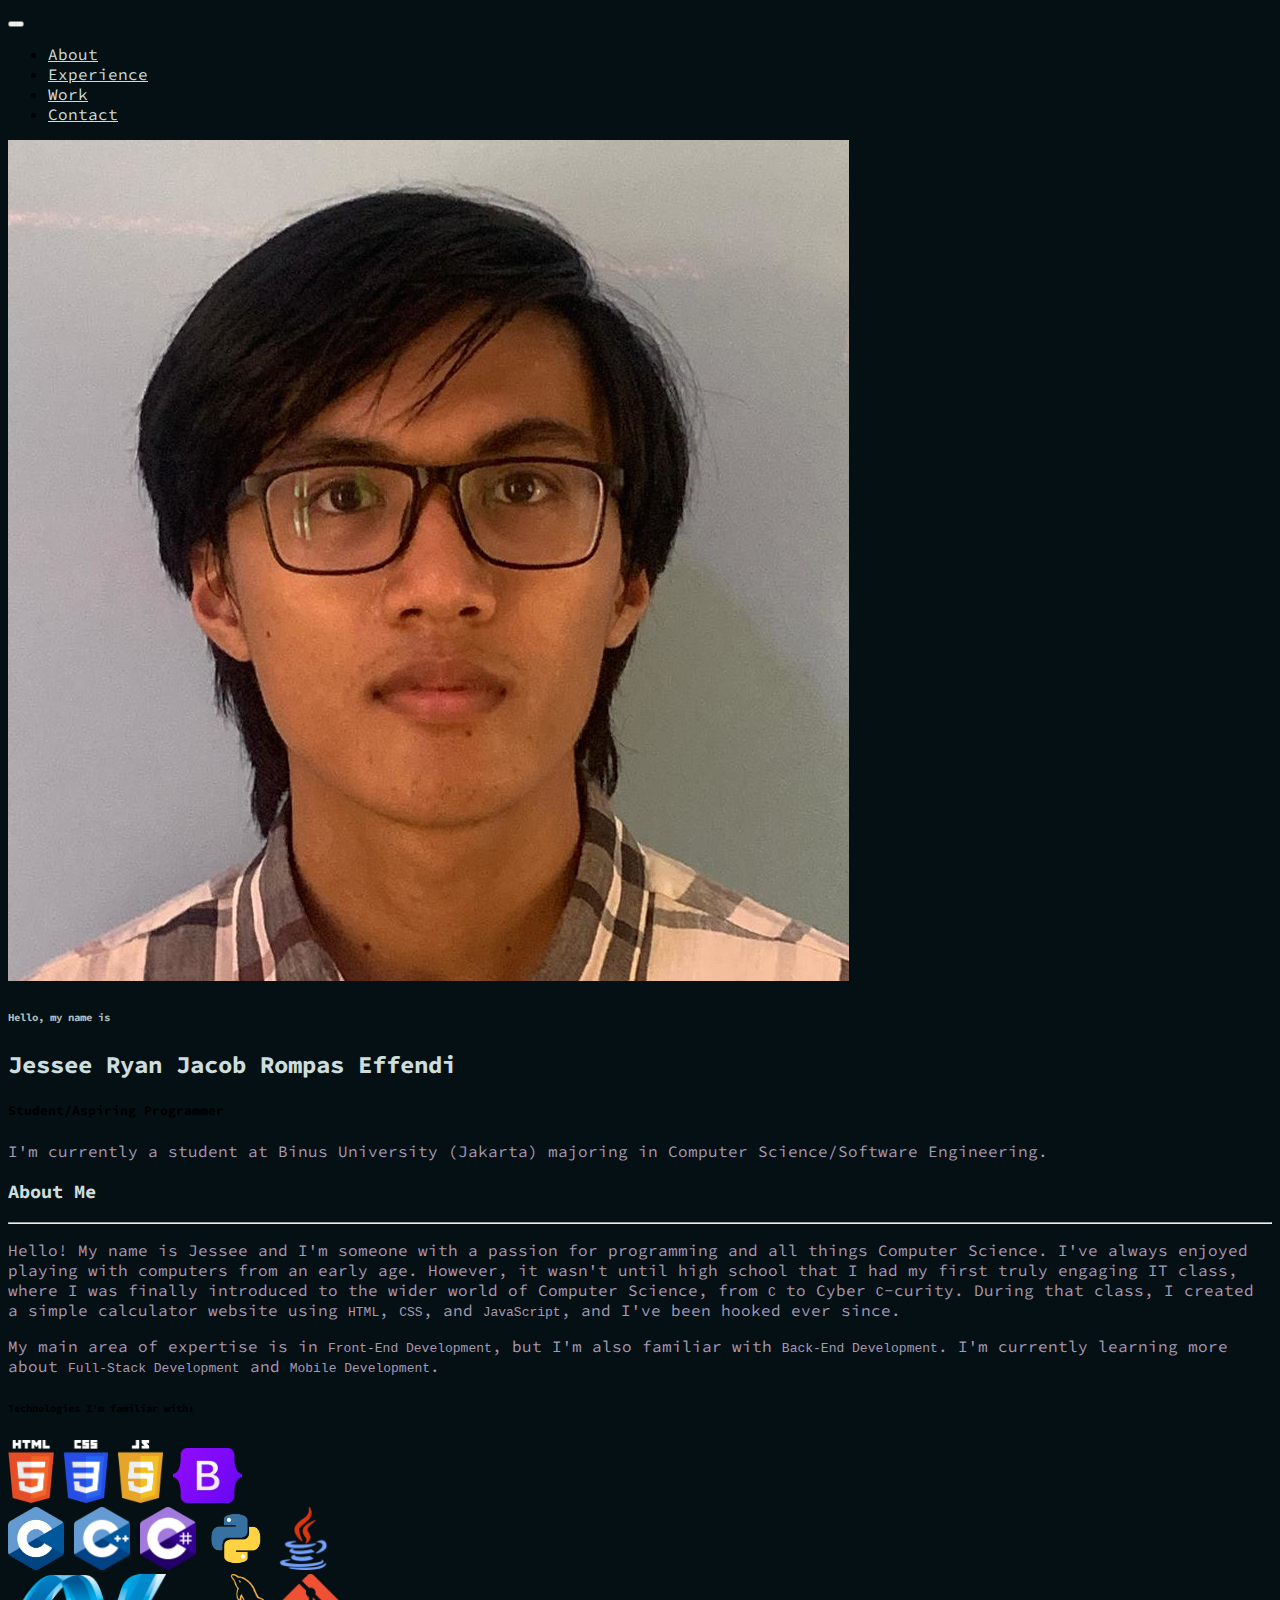
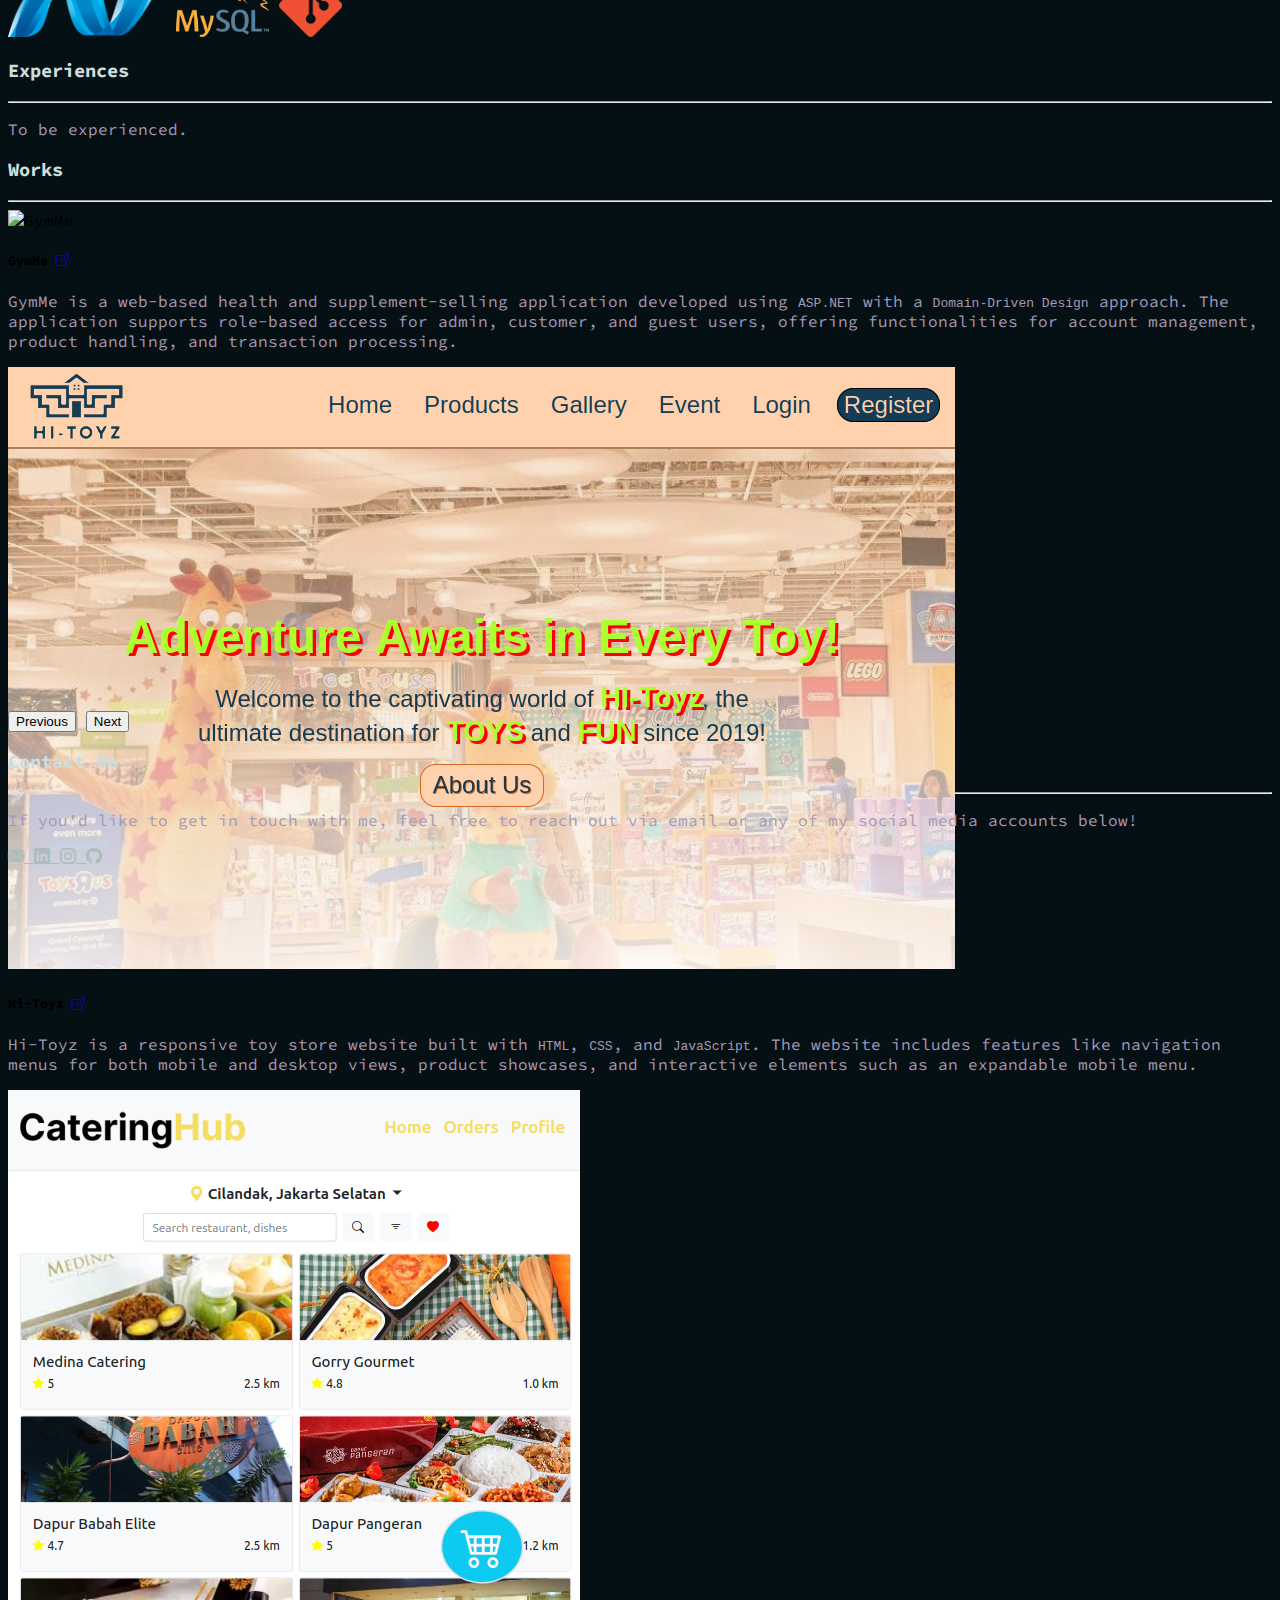
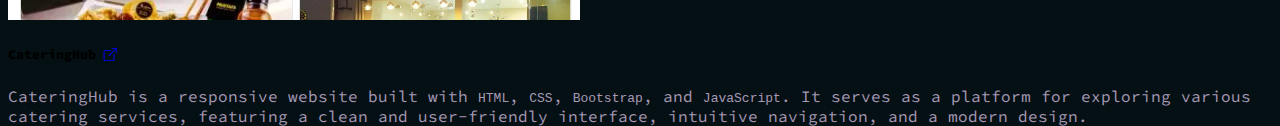
==== index.html @ 01ae9438 "updated about section and added some stylings" ====
<!DOCTYPE html>
<html lang="en">

<head>
    <meta charset="UTF-8" />
    <meta http-equiv="X-UA-Compatible" content="IE=edge" />
    <meta name="viewport" content="width=device-width, initial-scale=1.0" />
    <title>Jessee Ryan Jacob Rompas Effendi's Portofolio</title>
    <link rel="icon" type="image/x-icon" href="assets/images/logo.ico">
    <link href="https://cdn.jsdelivr.net/npm/bootstrap@5.0.2/dist/css/bootstrap.min.css" rel="stylesheet"
        integrity="sha384-EVSTQN3/azprG1Anm3QDgpJLIm9Nao0Yz1ztcQTwFspd3yD65VohhpuuCOmLASjC" crossorigin="anonymous" />
    <link rel="stylesheet" href="assets/css/stylesheet.css">
    <link rel="stylesheet" href="https://cdn.jsdelivr.net/npm/bootstrap-icons@1.11.3/font/bootstrap-icons.min.css">
    <link rel="preconnect" href="https://fonts.googleapis.com">
    <link rel="preconnect" href="https://fonts.gstatic.com" crossorigin>
    <link href="https://fonts.googleapis.com/css2?family=Source+Code+Pro:ital,wght@0,200..900;1,200..900&display=swap"
        rel="stylesheet">
</head>

<body class="bg-dark text-white">
    <header>
        <nav class="position-fixed top-0 start-0 end-0 w-100 autohide navbar navbar-expand-lg navbar-dark bg-dark"
            style="z-index: 1;">
            <div class="container-fluid">
                <button class="navbar-toggler ms-auto" type="button" data-bs-toggle="collapse"
                    data-bs-target="#navbarSupportedContent" aria-controls="navbarSupportedContent"
                    aria-expanded="false" aria-label="Toggle navigation">
                    <span class="navbar-toggler-icon"></span>
                </button>
                <div class="collapse navbar-collapse custom-center-mobile" id="navbarSupportedContent">
                    <ul class="navbar-nav ms-lg-auto py-lg-3 px-lg-4">
                        <li class="nav-item mx-auto mx-lg-2">
                            <a class="nav-link fs-5 fw-bold" href="#about">About</a>
                        </li>
                        <li class="nav-item mx-auto mx-lg-2">
                            <a class="nav-link fs-5 fw-bold" href="#experience">Experience</a>
                        </li>
                        <li class="nav-item mx-auto mx-lg-2">
                            <a class="nav-link fs-5 fw-bold" href="#work">Work</a>
                        </li>
                        <li class="nav-item mx-auto mx-lg-2">
                            <a class="nav-link fs-5 fw-bold" href="#contact">Contact</a>
                        </li>
                    </ul>
                </div>
            </div>
        </nav>
    </header>
    <main>
        <section id="introduction"
            class="container-fluid py-5 px-md-5 min-vh-100 d-flex align-items-center justify-content-center">
            <div class="container mt-5 mt-xl-0">
                <div class="row">
                    <div class="col-lg-6 d-flex justify-content-center">
                        <img src="assets/images/me.jpeg" alt="Jessee Ryan Jacob Rompas Effendi"
                            class="border border-2 border-info rounded-circle img-fluid w-75">
                    </div>
                    <div class="col-lg-6 d-flex flex-column justify-content-center pt-5 pt-lg-0 ">
                        <h6 class="text-light">Hello, my name is</h6>
                        <h2 class="text-lighter fw-bold">Jessee Ryan Jacob Rompas Effendi</h2>
                        <h5 class="text-info fw-bold">Student/Aspiring Programmer</h5>
                        <p class="text-primary">
                            I'm currently a student at Binus University (Jakarta) majoring in Computer
                            Science/Software Engineering.
                        </p>
                    </div>
                </div>
            </div>
        </section>
        <section id="about" class="container-fluid py-5 px-md-5 min-vh-100">
            <div class="container">
                <div class="row">
                    <div class="col-lg-12 text-start">
                        <h3 class="text-lighter fw-bold">About Me</h3>
                        <hr class="w-50 me-auto">
                    </div>
                    <div class="col-lg-6 me-auto text-start">
                        <p class="text-primary">
                            Hello! My name is Jessee and I'm someone with a passion for programming and all things
                            Computer Science. I've always enjoyed playing with computers from an early age. However, it
                            wasn't until high school that I had my first truly engaging IT class, where I was finally
                            introduced to the wider world of Computer Science, from <code class="fs-6">C</code> to Cyber
                            <code class="fs-6">C</code>-curity. During that class, I created a simple calculator website
                            using <code class="fs-6">HTML</code>, <code class="fs-6">CSS</code>, and <code
                                class="fs-6">JavaScript</code>, and I've been hooked ever since.
                        </p>
                        <!-- <p class="text-primary">
                                My other interests include reading (novel, manga, manhwa), watching movies, and
                                especially listening to music. I also enjoy playing board/puzzle games, such as Chess,
                                Sudoku, and Wordle, as well as keeping up with the NBA.
                            </p> -->
                        <p class="text-primary">
                            My main area of expertise is in <code class="fs-6">Front-End Development</code>, but I'm
                            also familiar with <code class="fs-6">Back-End Development</code>. I'm currently learning
                            more about <code class="fs-6">Full-Stack Development</code> and <code
                                class="fs-6">Mobile Development</code>.
                        </p>
                    </div>
                    <div class="col-lg-6 d-flex justify-content-center flex-column py-2">
                        <h6 class="text-info text-center fw-bold mb-1">
                            Technologies I'm familiar with:
                        </h6>
                        <div class="d-flex justify-content-center flex-column">
                            <div class="d-flex justify-content-center my-1 my-sm-3 flex-wrap-mobile">
                                <img src="assets/images/html.png" alt="HTML"
                                    class="img-fluid mx-3 mt-3 mt-sm-1 tech-logo">
                                <img src="assets/images/css.png" alt="CSS"
                                    class="img-fluid mx-3 mt-3 mt-sm-1 tech-logo">
                                <img src="assets/images/js.png" alt="JavaScript"
                                    class="img-fluid mx-3 my-3 my-sm-0 mt-sm-1 tech-logo">
                                <img src="assets/images/bootstrap.png" alt="Bootstrap"
                                    class="img-fluid mx-3 mt-4 mt-sm-auto tech-bootstrap">
                            </div>
                            <div class="d-flex justify-content-center my-1 my-sm-3 flex-wrap-mobile">
                                <img src="assets/images/c.png" alt="C" class="img-fluid mx-3 mt-3 mt-sm-1 tech-logo">
                                <img src="assets/images/cpp.png" alt="C++"
                                    class="img-fluid mx-3 mt-3 mt-sm-1 tech-logo">
                                <img src="assets/images/csharp.png" alt="C#"
                                    class="img-fluid mx-3 my-3 my-sm-0 mt-sm-1  tech-logo">
                                <img src="assets/images/python.png" alt="Python"
                                    class="img-fluid mx-3 mt-3 mt-sm-1 tech-logo">
                                <img src="assets/images/java.png" alt="Java"
                                    class="img-fluid mx-3 mt-3 mt-sm-1 tech-logo">
                            </div>
                            <div class="d-flex justify-content-center my-1 my-sm-3 flex-wrap-mobile">
                                <img src="assets/images/asp.net.png" alt="ASP.NET"
                                    class="img-fluid mx-3 mt-3 mt-sm-1 tech-logo">
                                <img src="assets/images/mysql.png" alt="MySQL"
                                    class="img-fluid mx-3 mt-3 mt-sm-1 tech-logo">
                                <img src="assets/images/git.png" alt="Git"
                                    class="img-fluid mx-3 mt-3 mt-sm-1 tech-logo">
                            </div>
                            <!-- <div class="d-flex justify-content-start">
                                    <img src="assets/images/github.png" alt="GitHub" class="img-fluid">
                                    <img src="assets/images/vscode.png" alt="Visual Studio Code" class="img-fluid">
                                    <img src="assets/images/figma.png" alt="Figma" class="img-fluid">
                                </div> -->
                        </div>
                    </div>
                </div>
            </div>
        </section>
        <section id="experience" class="container-fluid py-5 px-md-5 min-vh-100">
            <div class="container">
                <div class="row">
                    <div class="col-lg-12 text-end">
                        <h3 class="text-lighter fw-bold">Experiences</h3>
                        <hr class="w-50 ms-auto">
                    </div>
                    <div class="col-lg-6 ms-auto text-end">
                        <p class="text-primary font-italic">
                            To be experienced.
                        </p>
                    </div>
                </div>
            </div>
        </section>
        <section id="work" class="container-fluid py-5 px-md-5 min-vh-100">
            <div class="container mb-1">
                <div class="row">
                    <div class="col-lg-12 text-start">
                        <h3 class="text-lighter fw-bold">Works</h3>
                        <hr class="w-50 me-auto">
                    </div>
                </div>
                <div id="carouselWorksControls" class="carousel slide" data-bs-ride="carousel">
                    <div class="carousel-inner d-flex align-items-center" style="width:100%; height: 500px!important;">
                        <div class="carousel-item active">
                            <div class="container">
                                <div class="row align-items-center">
                                    <div class="mb-3 col-md-6 d-flex justify-content-center">
                                        <img src="assets/images/gymme.png" alt="GymMe"
                                            class="border border-2 border-info img-fluid w-75">
                                    </div>
                                    <div class="col-md-6">
                                        <h5 class="text-info">
                                            <b>GymMe</b>
                                            <a href="https://github.com/not-jess/GymMe">
                                                <i class="bi bi-box-arrow-up-right"></i>
                                            </a>
                                        </h5>
                                        <p class="text-primary">
                                            GymMe is a web-based health and supplement-selling application developed
                                            using <code class="fs-6">ASP.NET</code> with a <code
                                                class="fs-6">Domain-Driven Design</code> approach. The application
                                            supports role-based access for admin, customer, and guest users, offering
                                            functionalities for account management, product handling, and transaction
                                            processing.
                                        </p>
                                    </div>
                                </div>
                            </div>
                        </div>
                        <div class="carousel-item">
                            <div class="container">
                                <div class="row align-items-center">
                                    <div class="mb-3 col-md-6 d-flex justify-content-center">
                                        <img src="assets/images/hitoyz.png" alt="Hi-Toyz"
                                            class="border border-2 border-info img-fluid w-75">
                                    </div>
                                    <div class="col-md-6">
                                        <h5 class="text-info">
                                            <b>Hi-Toyz</b>
                                            <a href="https://github.com/not-jess/Hi-Toyz">
                                                <i class="bi bi-box-arrow-up-right"></i>
                                            </a>
                                        </h5>
                                        <p class="text-primary">
                                            Hi-Toyz is a responsive toy store website built with <code
                                                class="fs-6">HTML</code>, <code class="fs-6">CSS</code>, and
                                            <code class="fs-6">JavaScript</code>. The website includes features like
                                            navigation menus for both mobile and desktop views, product showcases, and
                                            interactive elements such as an expandable mobile menu.
                                        </p>
                                    </div>
                                </div>
                            </div>
                        </div>
                        <div class="carousel-item">
                            <div class="container">
                                <div class="row align-items-center">
                                    <div class="mb-3 col-md-6 d-flex justify-content-center">
                                        <img src="assets/images/cateringhub.png" alt="CateringHub"
                                            class="border border-2 border-info img-fluid w-75">
                                    </div>
                                    <div class="col-md-6">
                                        <h5 class="text-info">
                                            <b>CateringHub</b>
                                            <a href="https://github.com/not-jess/CateringHub">
                                                <i class="bi bi-box-arrow-up-right"></i>
                                            </a>
                                        </h5>
                                        <p class="text-primary">
                                            CateringHub is a responsive website built with <code
                                                class="fs-6">HTML</code>, <code class="fs-6">CSS</code>,
                                            <code class="fs-6">Bootstrap</code>, and <code class="fs-6">
                                            JavaScript</code>. It serves as a platform for exploring
                                            various catering services, featuring a clean and user-friendly
                                            interface, intuitive navigation, and a modern design.
                                        </p>
                                    </div>
                                </div>
                            </div>
                        </div>
                    </div>
                    <button style="z-index:0;" class="carousel-control-prev" type="button"
                        data-bs-target="#carouselWorksControls" data-bs-slide="prev">
                        <span class="carousel-control-prev-icon" aria-hidden="true"></span>
                        <span class="visually-hidden">Previous</span>
                    </button>
                    <button style="z-index:0;" class="carousel-control-next" type="button"
                        data-bs-target="#carouselWorksControls" data-bs-slide="next">
                        <span class="carousel-control-next-icon" aria-hidden="true"></span>
                        <span class="visually-hidden">Next</span>
                    </button>
                </div>
            </div>
        </section>
        <section id="contact" class="container-fluid py-5 px-md-5 min-vh-100">
            <div class="container">
                <div class="row">
                    <div class="col-lg-12 text-end">
                        <h3 class="text-lighter fw-bold">Contact Me</h3>
                        <hr class="w-50 ms-auto">
                    </div>
                    <div class="col-lg-6 ms-auto text-end">
                        <p class="text-primary">
                            If you'd like to get in touch with me, feel free to reach out via email or any of my
                            social media accounts below!
                        </p>
                        <div class="d-flex justify-content-end fs-3">
                            <a href="mailto:jessee.ryan15@gmail.com" class="text-decoration-none text-light">
                                <i class="bi bi-envelope-fill me-2"></i>
                            </a>
                            <a href="https://www.linkedin.com/in/jessee-ryan-jacob-rompas-effendi-0b1b3b1b4/"
                                class="text-decoration-none text-light">
                                <i class="bi bi-linkedin me-2"></i>
                            </a>
                            <a href="https://www.instagram.com/jessee.re/" class="text-decoration-none text-light">
                                <i class="bi bi-instagram me-2"></i>
                            </a>
                            <a href="https://github.com/not-jess" class="text-decoration-none text-light">
                                <i class="bi bi-github me-2"></i>
                            </a>
                        </div>
                    </div>
                </div>
            </div>
        </section>
    </main>
    <script src="https://cdn.jsdelivr.net/npm/bootstrap@5.0.2/dist/js/bootstrap.bundle.min.js"
        integrity="sha384-MrcW6ZMFYlzcLA8Nl+NtUVF0sA7MsXsP1UyJoMp4YLEuNSfAP+JcXn/tWtIaxVXM" crossorigin="anonymous">
        </script>
    <script src="assets/js/script.js"></script>
</body>

</html>
---- assets/css/stylesheet.css ----
/* override bootstrap */

body {
  font-family: "Source Code Pro", monospace!important;
}

.bg-primary{
    background-color: #A599B5!important;
}
.text-primary{
    color: #A599B5!important;
}
.border-primary{
    border-color: #A599B5!important;
}
.bg-secondary{
    background-color: #2e2f2f!important;
}
.text-secondary{
    color: #2e2f2f!important;
}
.border-secondary{
    border-color: #2e2f2f!important;
}
.bg-dark{
    background-color: #051014!important;
}
.text-dark{
    color: #051014!important;
}
.border-dark{
    border-color: #051014!important;
}
.bg-light{
    background-color: #ACBDBA!important;
}
.text-light{
    color: #ACBDBA!important;
}
.border-light{
    border-color: #ACBDBA!important;
}

.navbar-dark .navbar-brand,
.navbar-dark .navbar-nav .nav-link {
    color: #CDDDDD !important; /* lighter */
}

.navbar-dark .navbar-brand:hover,
.navbar-dark .navbar-nav .nav-link:hover {
    color:  #ffffff!important; /* white */
}

.navbar-dark .navbar-toggler-icon {
    background-image: url("data:image/svg+xml,%3csvg xmlns='http://www.w3.org/2000/svg' viewBox='0 0 30 30'%3e%3cpath stroke='%23ACBDBA' stroke-linecap='round' stroke-miterlimit='10' stroke-width='2' d='M4 7h22M4 15h22M4 23h22'/%3e%3c/svg%3e") !important;
}

/* new */
.bg-lighter{
    background-color: #CDDDDD!important;
}
.text-lighter{
    color: #CDDDDD!important;
}
.border-lighter{
    border-color: #CDDDDD!important;
}

/* nav */
.scrolled-down{
    transform:translateY(-100%); transition: all 0.3s ease-in-out;
}
.scrolled-up{
    transform:translateY(0); transition: all 0.3s ease-in-out;
    box-shadow: 0 4px 8px rgba(0, 0, 0, 0.5);
    /* background-color: rgba(255, 255, 255, 0.5)!important;  */
    background-color: transparent!important;
    backdrop-filter: blur(5px); 
}

.near-top {
    box-shadow: none;
}

@media (max-width: 768px) {
    .custom-center-mobile {
        display: flex;
        flex-direction: column;
        align-items: center;
    }
}

/* introduction */
#introduction {
    min-height: calc(100vh - 100px); 
}
@media (max-width: 576px) {
    #introduction {
        min-height: calc(100vh - 56px); 
    }
}

/* about */
.tech-logo {
    height: 63px!important;
}
.tech-bootstrap {
    height: 55px!important;
}

/* phone */
@media (max-width: 460px) {
    .tech-logo, .tech-bootstrap {
        margin-left: 0.50rem!important;
        margin-right: 0.50rem!important;
    }
}
@media (max-width: 360px) {
    .tech-logo {
        height: 45px!important;
    }
    .tech-bootstrap {
        height: 40px!important;
    }
}

/* SMALLEST phone */
@media (max-width: 320px) {
    .flex-wrap-mobile {
        flex-wrap: wrap;
    }
}
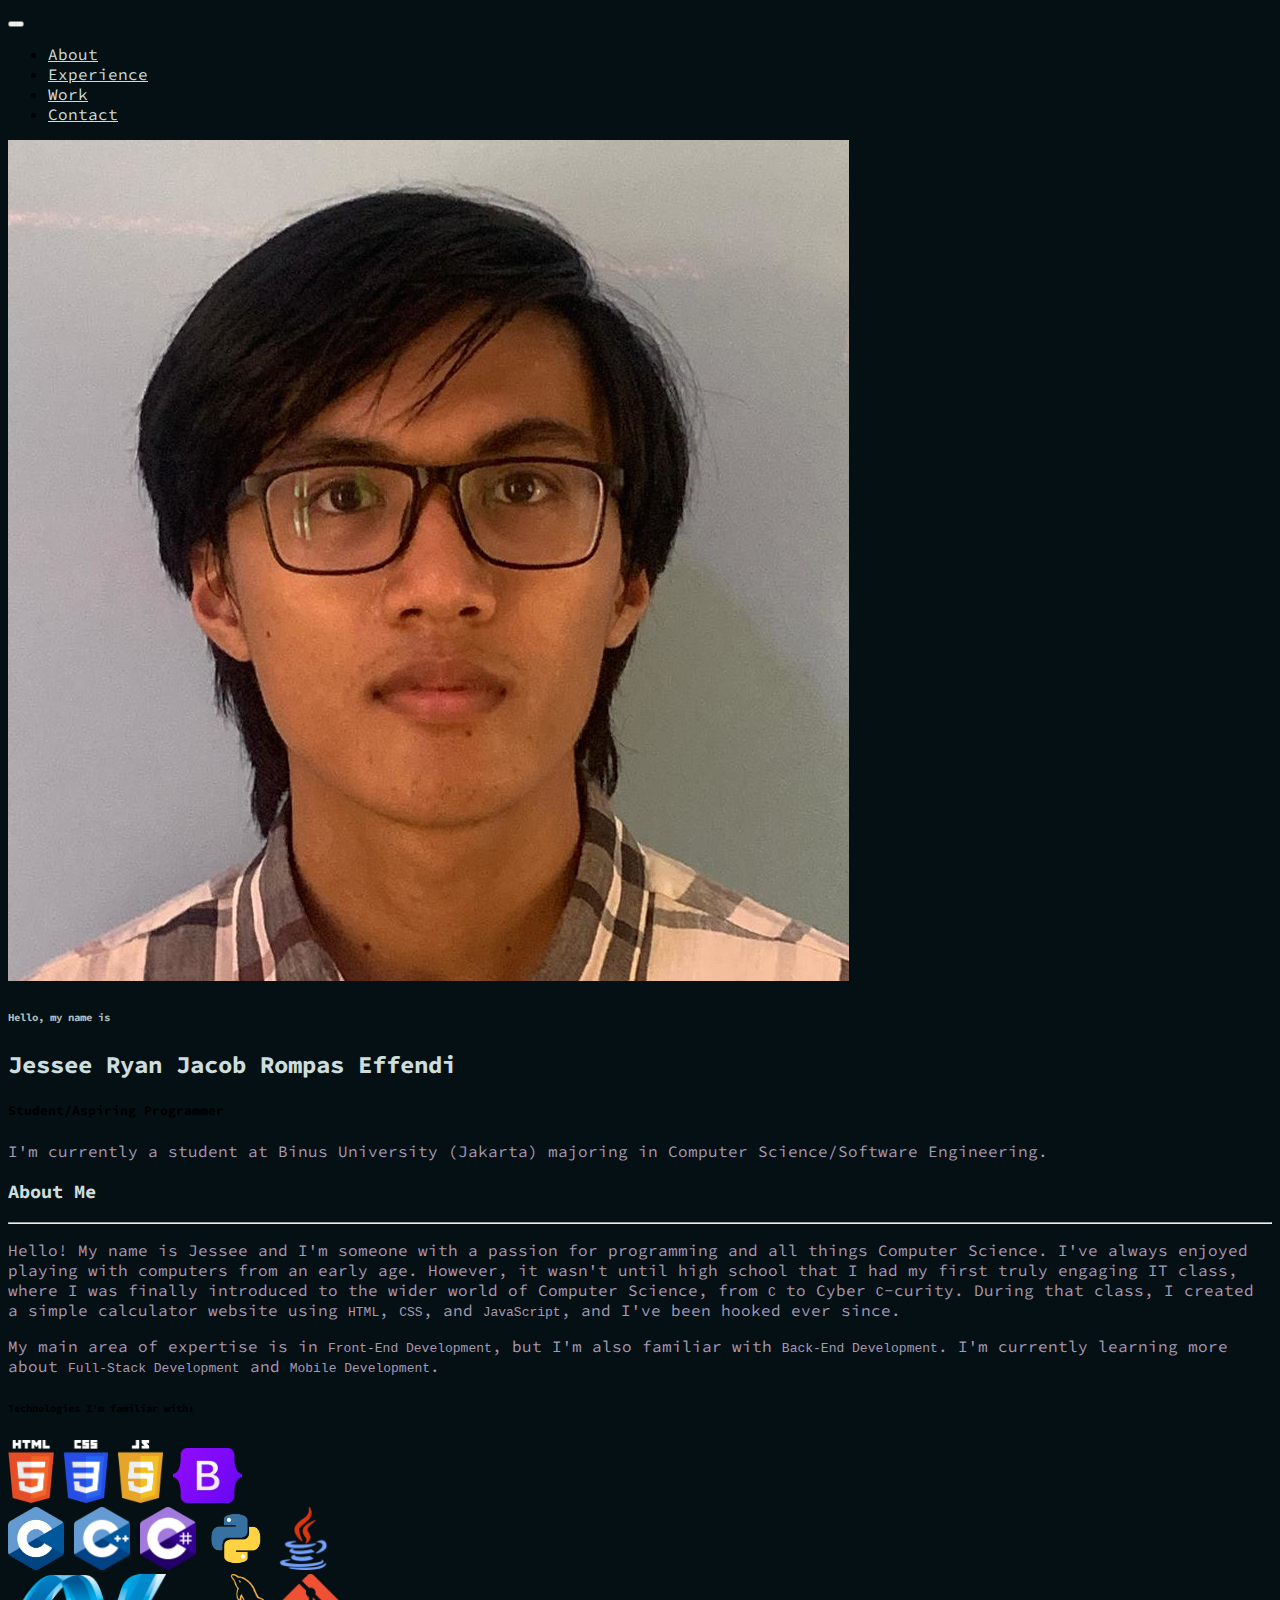
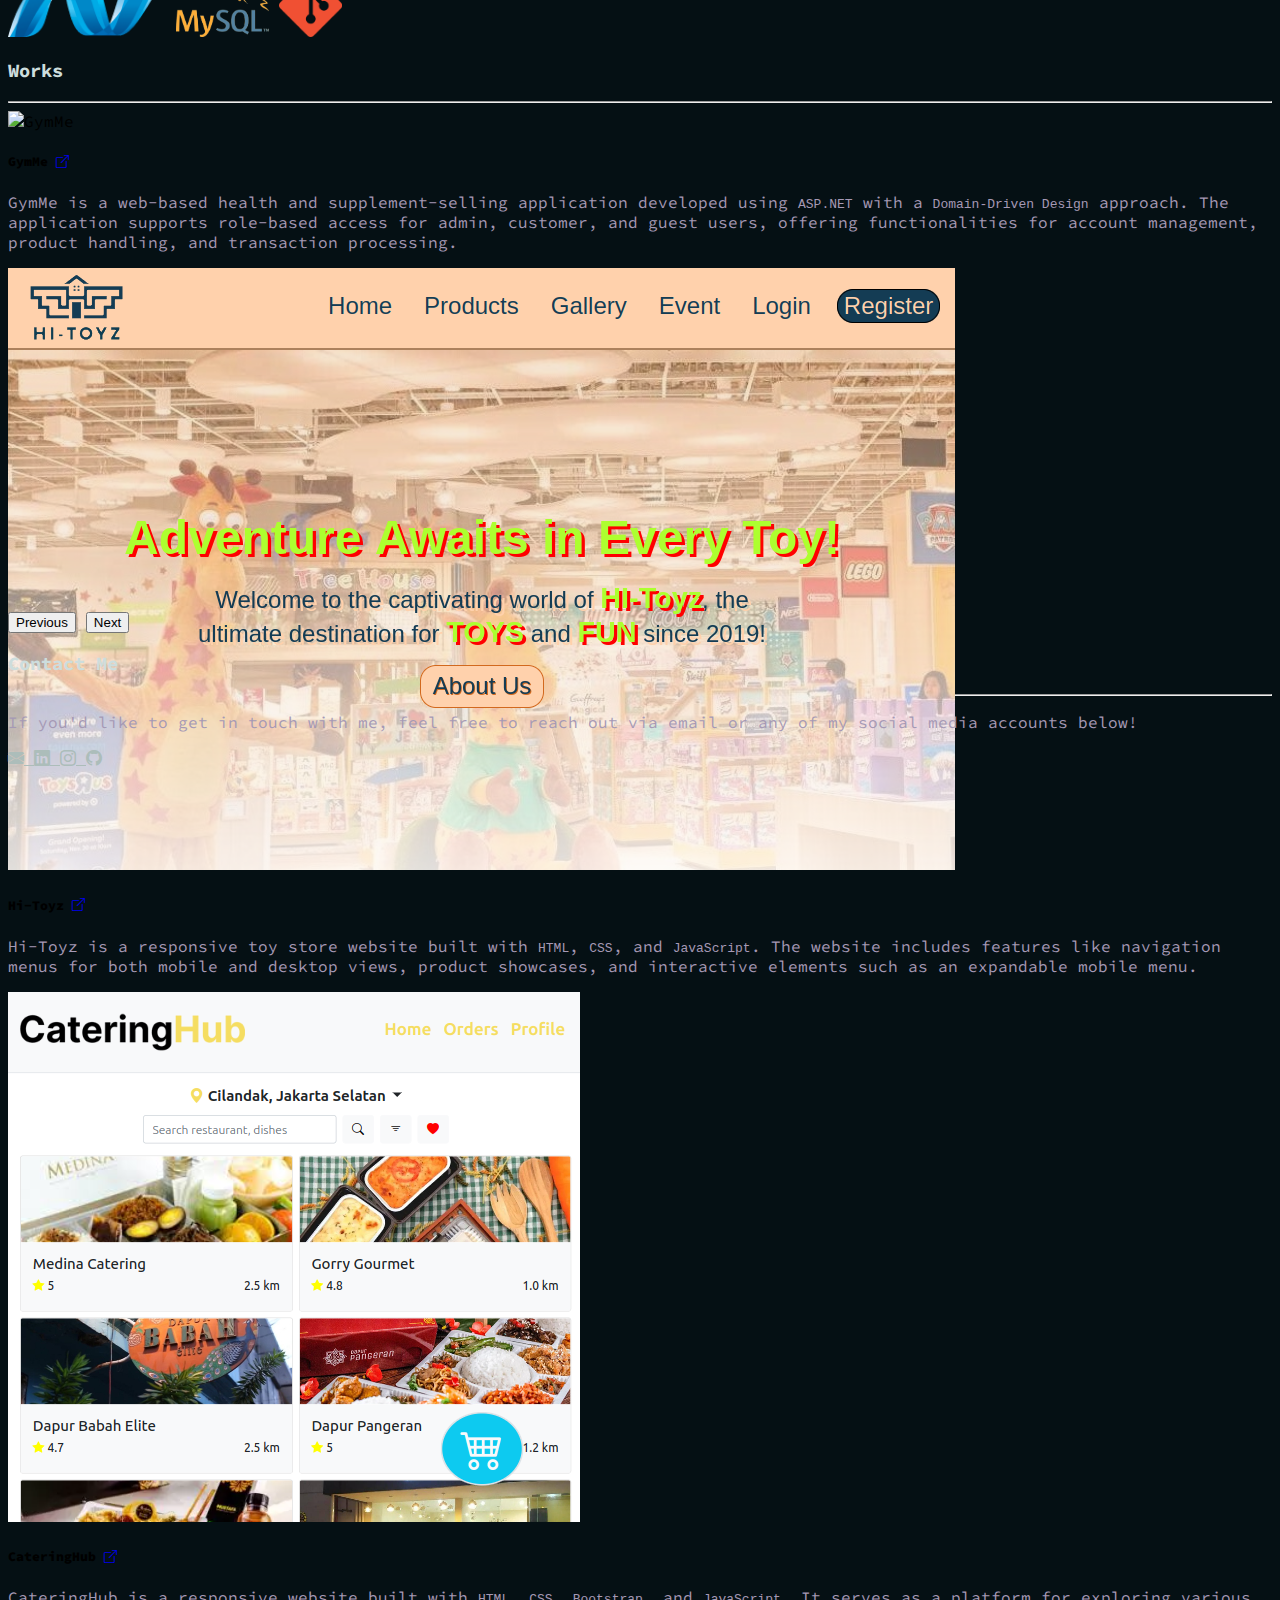
==== commit 39beabf6: "modified:   index.html" ====
--- a/index.html
+++ b/index.html
@@ -132,7 +132,6 @@
                             </div>
                             <!-- <div class="d-flex justify-content-start">
                                     <img src="assets/images/github.png" alt="GitHub" class="img-fluid">
-                                    <img src="assets/images/vscode.png" alt="Visual Studio Code" class="img-fluid">
                                     <img src="assets/images/figma.png" alt="Figma" class="img-fluid">
                                 </div> -->
                         </div>
@@ -140,7 +139,7 @@
                 </div>
             </div>
         </section>
-        <section id="experience" class="container-fluid py-5 px-md-5 min-vh-100">
+        <!-- <section id="experience" class="container-fluid py-5 px-md-5 min-vh-100">
             <div class="container">
                 <div class="row">
                     <div class="col-lg-12 text-end">
@@ -154,7 +153,7 @@
                     </div>
                 </div>
             </div>
-        </section>
+        </section> -->
         <section id="work" class="container-fluid py-5 px-md-5 min-vh-100">
             <div class="container mb-1">
                 <div class="row">
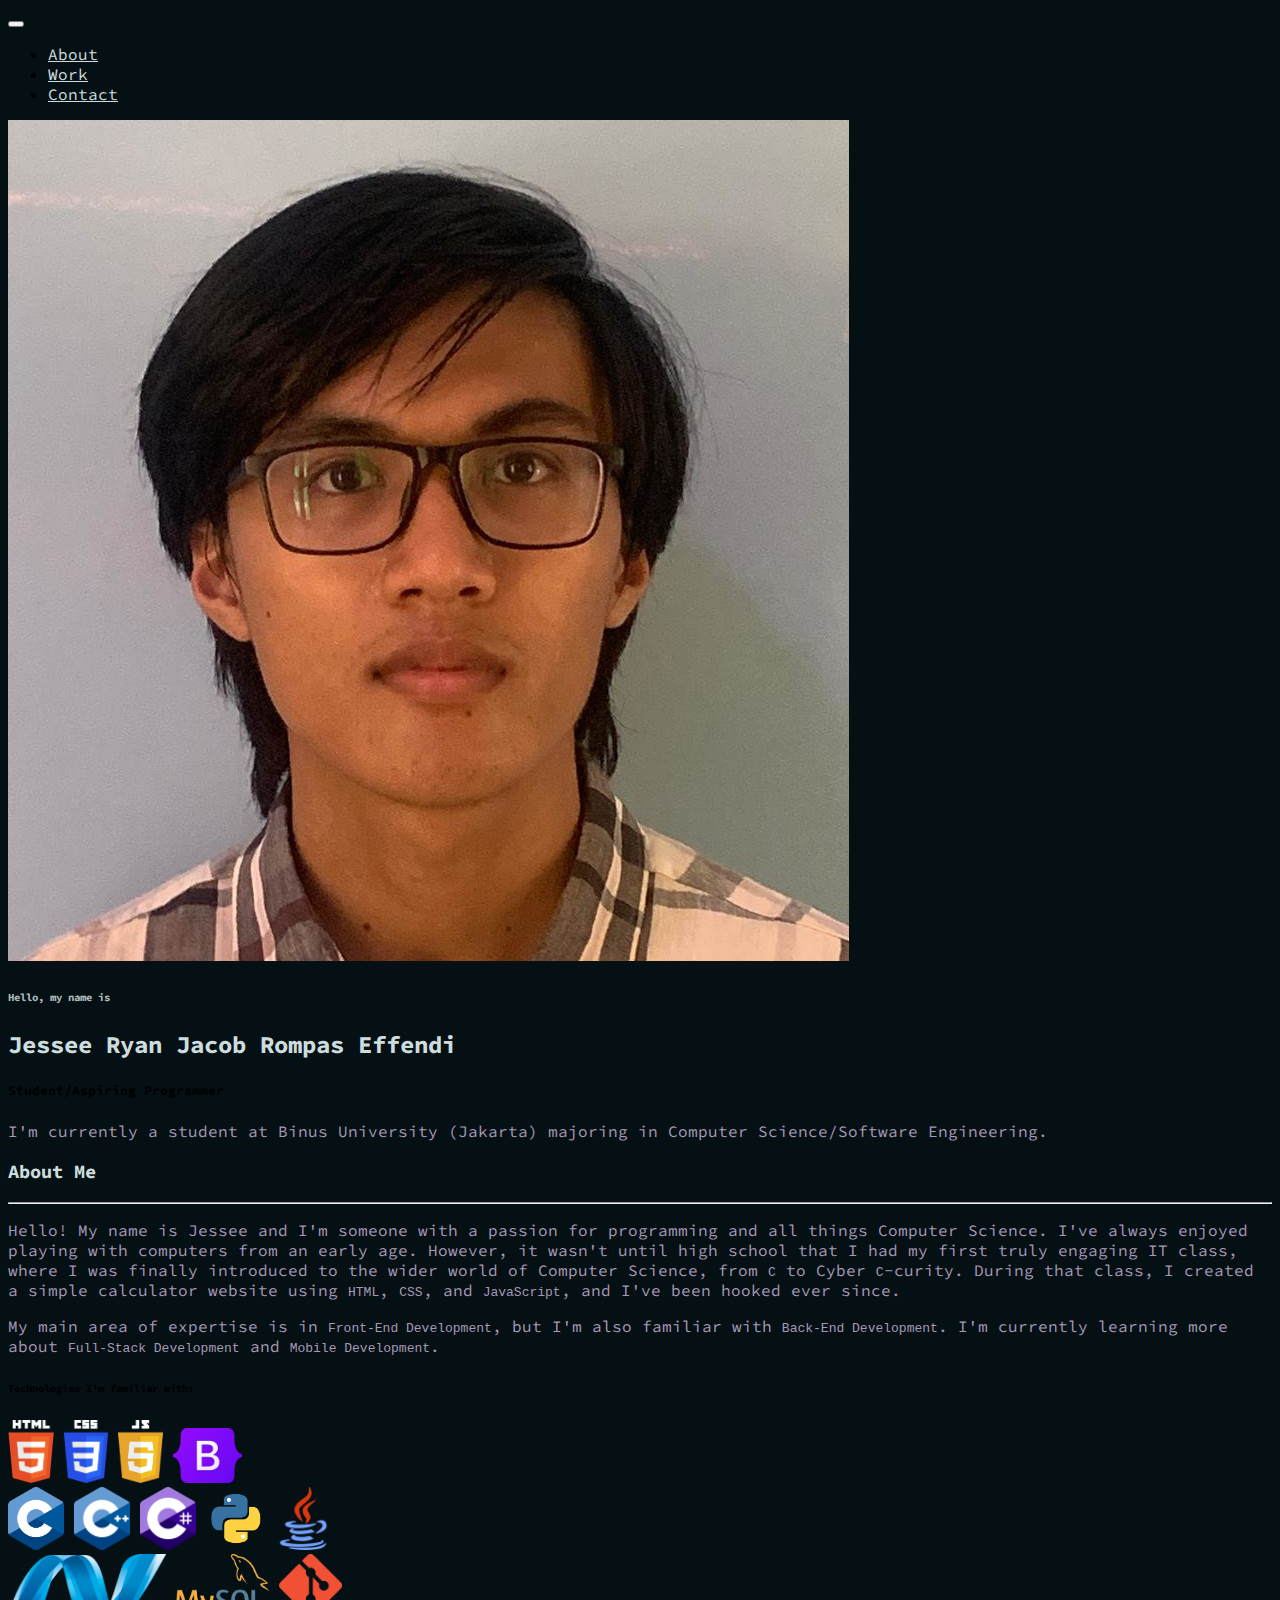
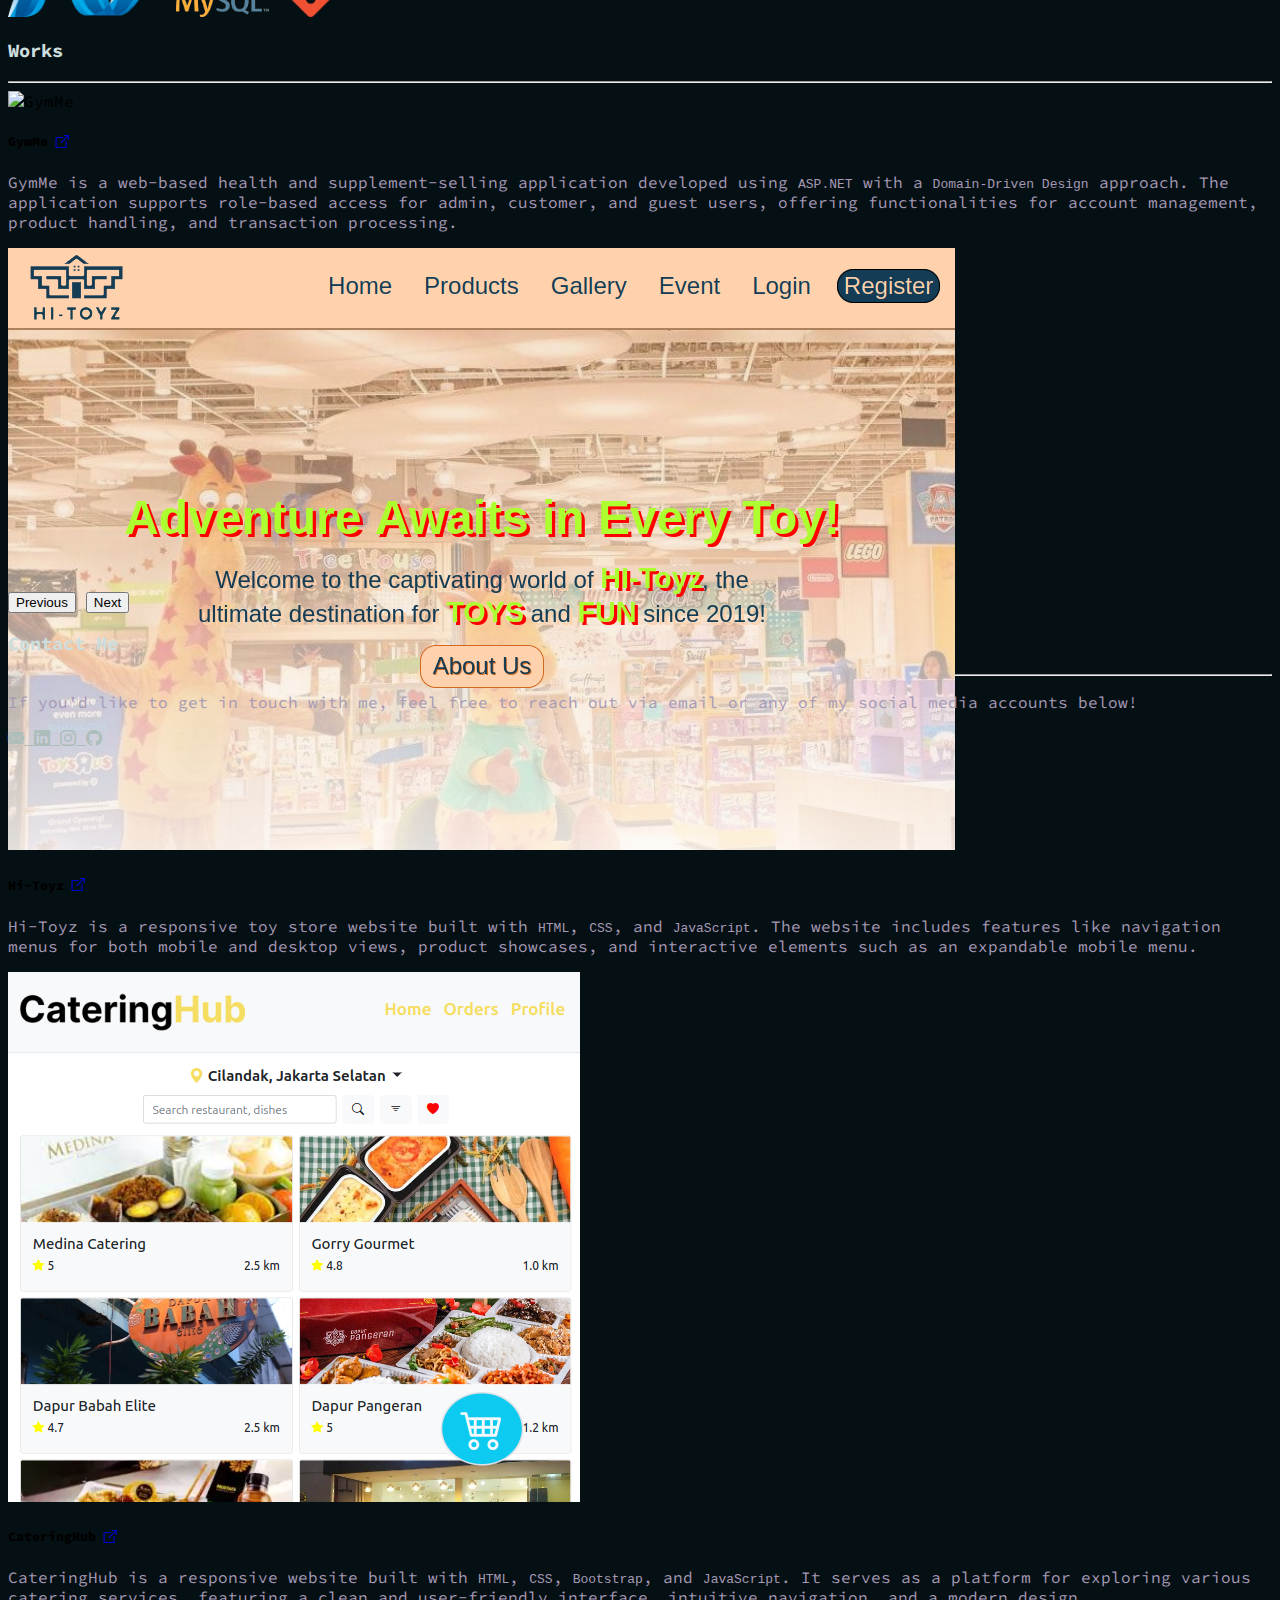
==== commit 248c4c2f: "modified:   index.html     fixed layout alignment issues" ====
--- a/index.html
+++ b/index.html
@@ -32,9 +32,9 @@
                         <li class="nav-item mx-auto mx-lg-2">
                             <a class="nav-link fs-5 fw-bold" href="#about">About</a>
                         </li>
-                        <li class="nav-item mx-auto mx-lg-2">
+                        <!-- <li class="nav-item mx-auto mx-lg-2">
                             <a class="nav-link fs-5 fw-bold" href="#experience">Experience</a>
-                        </li>
+                        </li> -->
                         <li class="nav-item mx-auto mx-lg-2">
                             <a class="nav-link fs-5 fw-bold" href="#work">Work</a>
                         </li>
@@ -157,9 +157,9 @@
         <section id="work" class="container-fluid py-5 px-md-5 min-vh-100">
             <div class="container mb-1">
                 <div class="row">
-                    <div class="col-lg-12 text-start">
+                    <div class="col-lg-12 text-end">
                         <h3 class="text-lighter fw-bold">Works</h3>
-                        <hr class="w-50 me-auto">
+                        <hr class="w-50 ms-auto">
                     </div>
                 </div>
                 <div id="carouselWorksControls" class="carousel slide" data-bs-ride="carousel">
@@ -258,20 +258,20 @@
         <section id="contact" class="container-fluid py-5 px-md-5 min-vh-100">
             <div class="container">
                 <div class="row">
-                    <div class="col-lg-12 text-end">
+                    <div class="col-lg-12 text-start">
                         <h3 class="text-lighter fw-bold">Contact Me</h3>
-                        <hr class="w-50 ms-auto">
-                    </div>
-                    <div class="col-lg-6 ms-auto text-end">
+                        <hr class="w-50 me-auto">
+                    </div>
+                    <div class="col-lg-6 me-auto text-start">
                         <p class="text-primary">
                             If you'd like to get in touch with me, feel free to reach out via email or any of my
                             social media accounts below!
                         </p>
-                        <div class="d-flex justify-content-end fs-3">
+                        <div class="d-flex justify-content-start fs-3">
                             <a href="mailto:jessee.ryan15@gmail.com" class="text-decoration-none text-light">
                                 <i class="bi bi-envelope-fill me-2"></i>
                             </a>
-                            <a href="https://www.linkedin.com/in/jessee-ryan-jacob-rompas-effendi-0b1b3b1b4/"
+                            <a href="https://www.linkedin.com/in/jessee-ryan-jacob-rompas-effendi-b53b85250"
                                 class="text-decoration-none text-light">
                                 <i class="bi bi-linkedin me-2"></i>
                             </a>
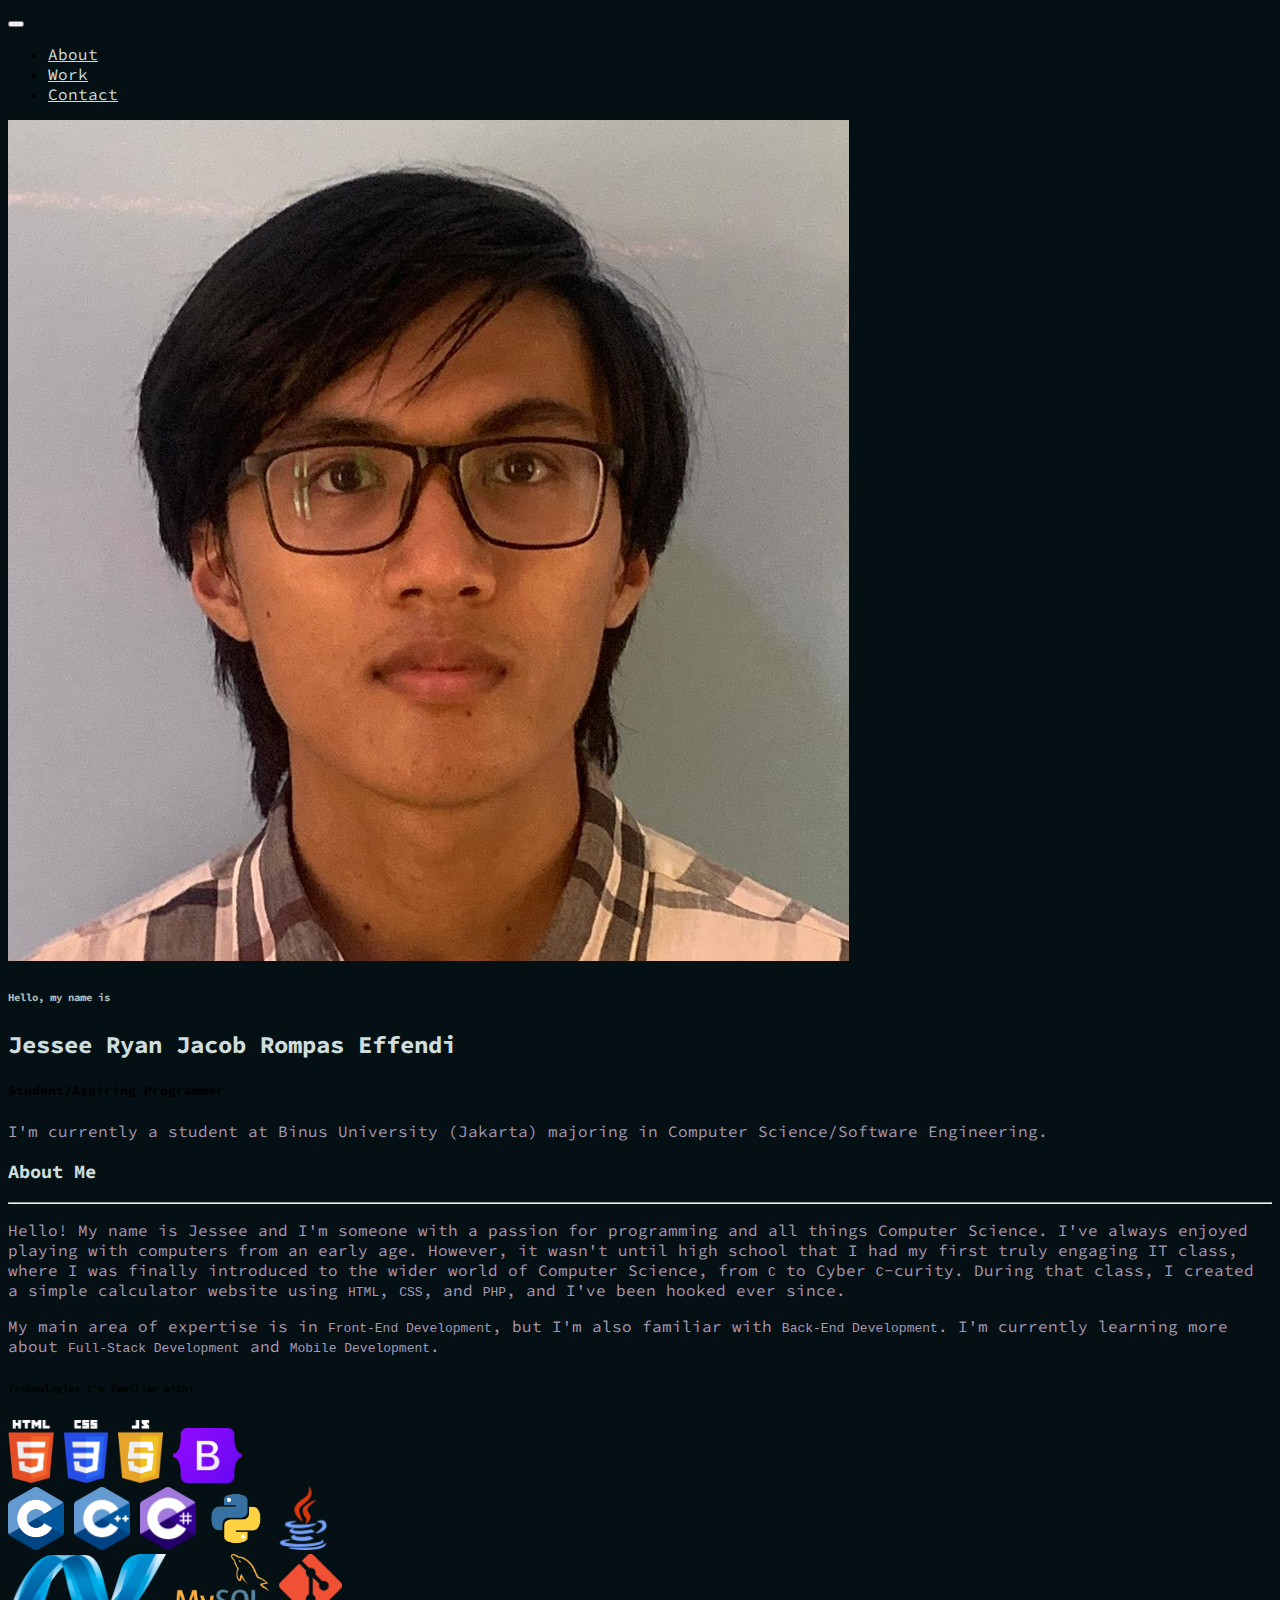
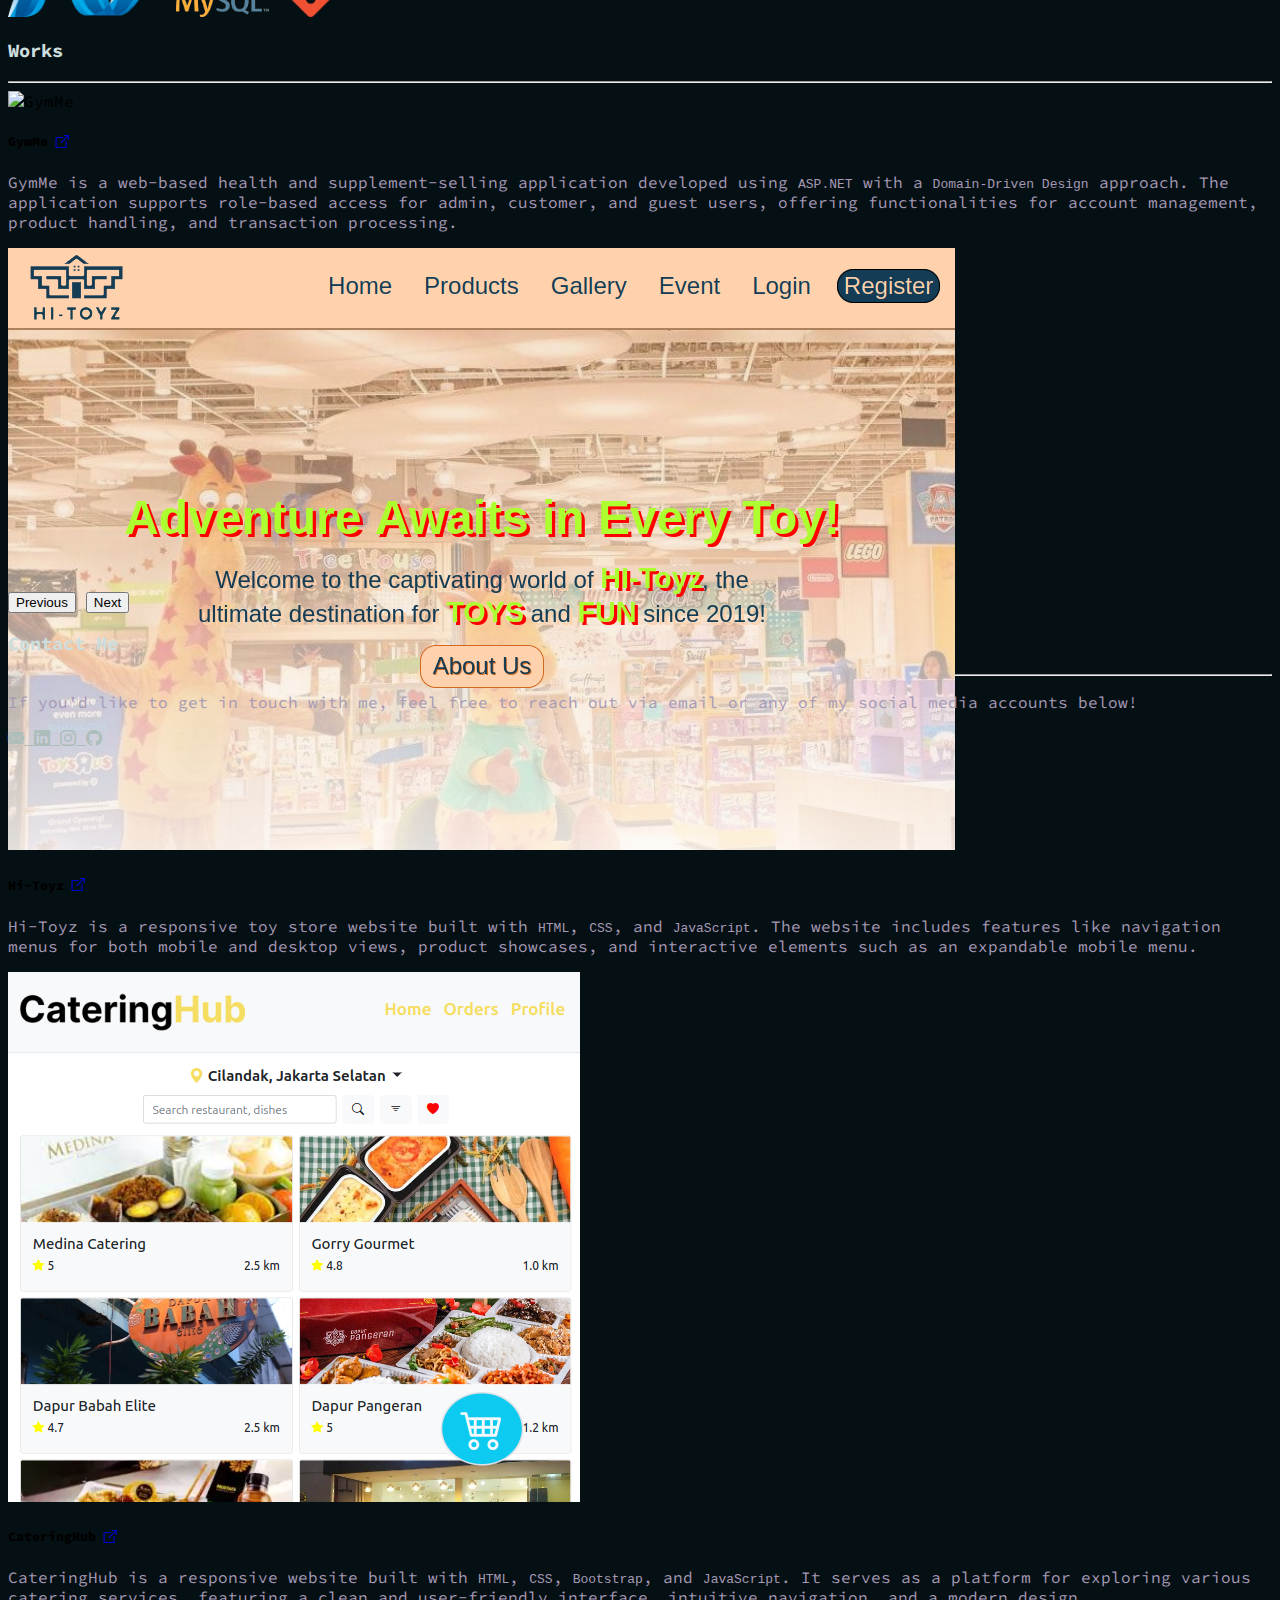
==== commit db334005: "modified:   index.html" ====
--- a/index.html
+++ b/index.html
@@ -82,7 +82,7 @@
                             introduced to the wider world of Computer Science, from <code class="fs-6">C</code> to Cyber
                             <code class="fs-6">C</code>-curity. During that class, I created a simple calculator website
                             using <code class="fs-6">HTML</code>, <code class="fs-6">CSS</code>, and <code
-                                class="fs-6">JavaScript</code>, and I've been hooked ever since.
+                                class="fs-6">PHP</code>, and I've been hooked ever since.
                         </p>
                         <!-- <p class="text-primary">
                                 My other interests include reading (novel, manga, manhwa), watching movies, and
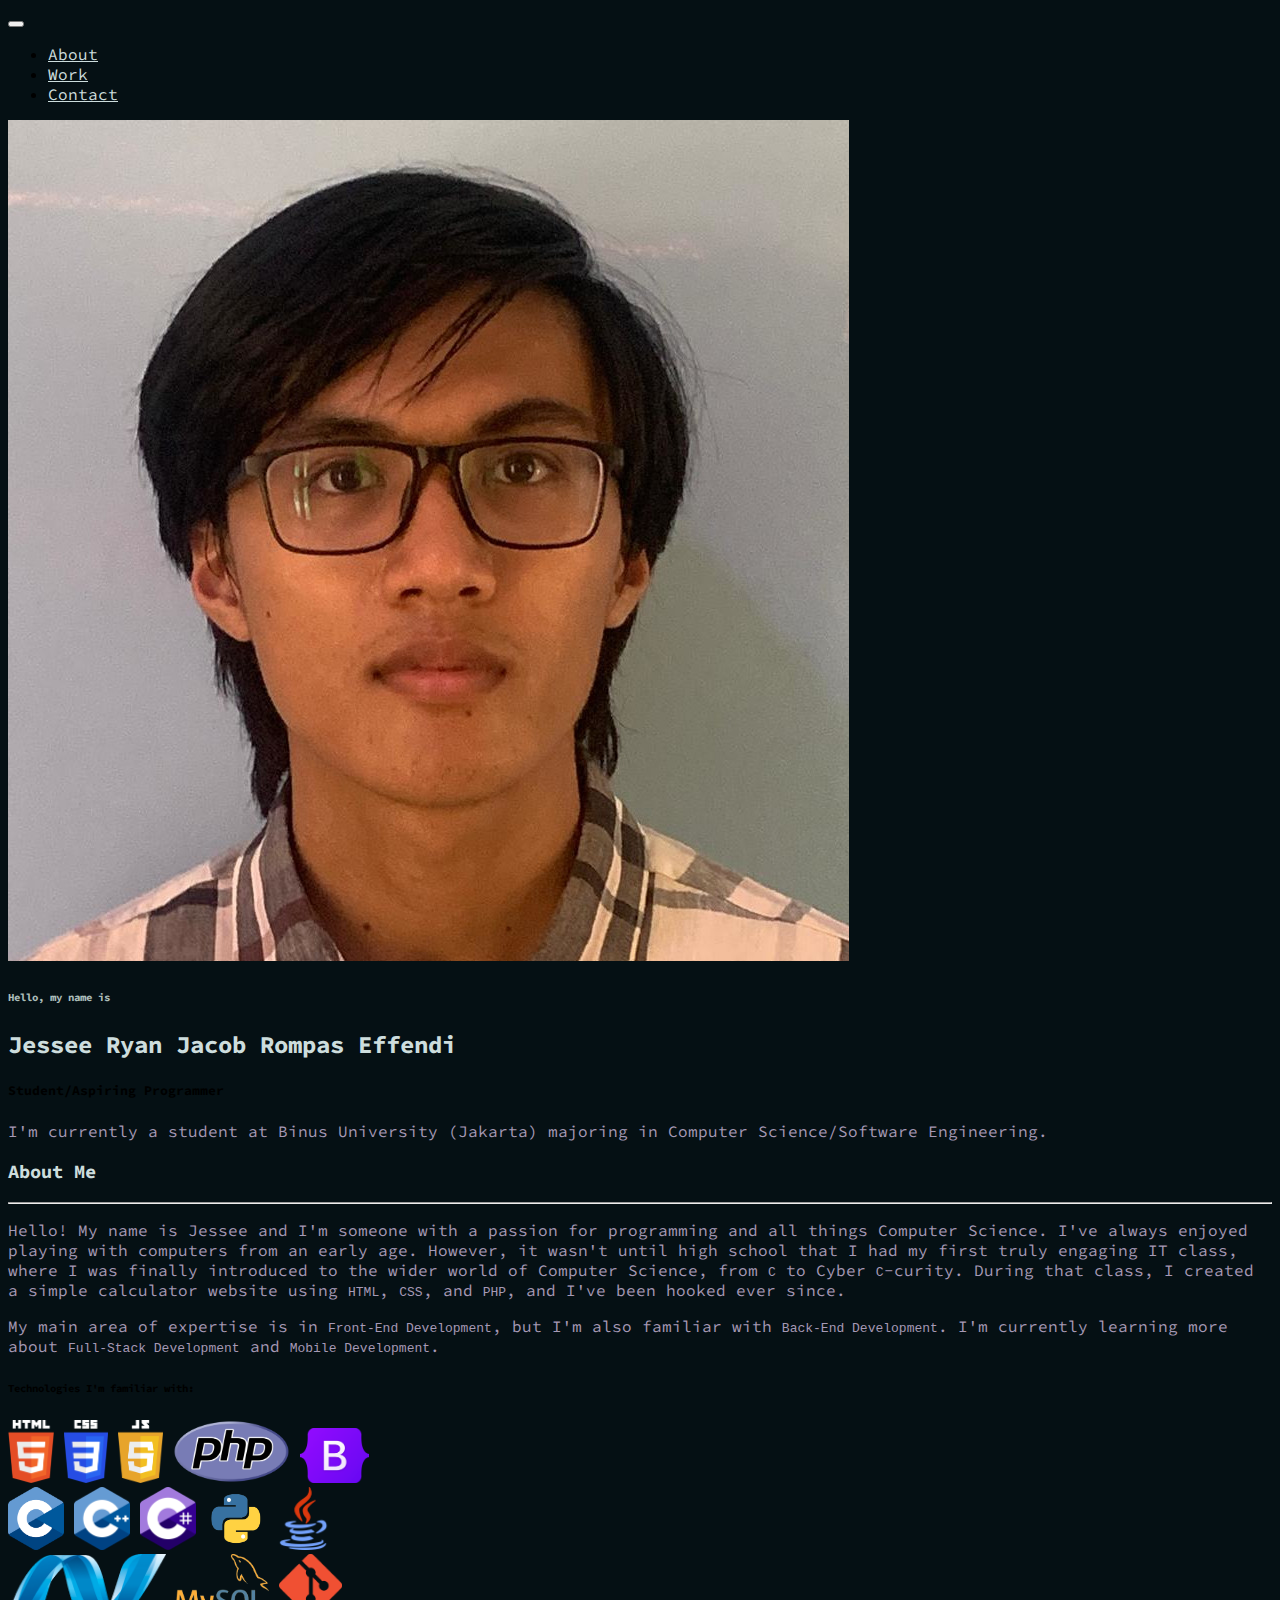
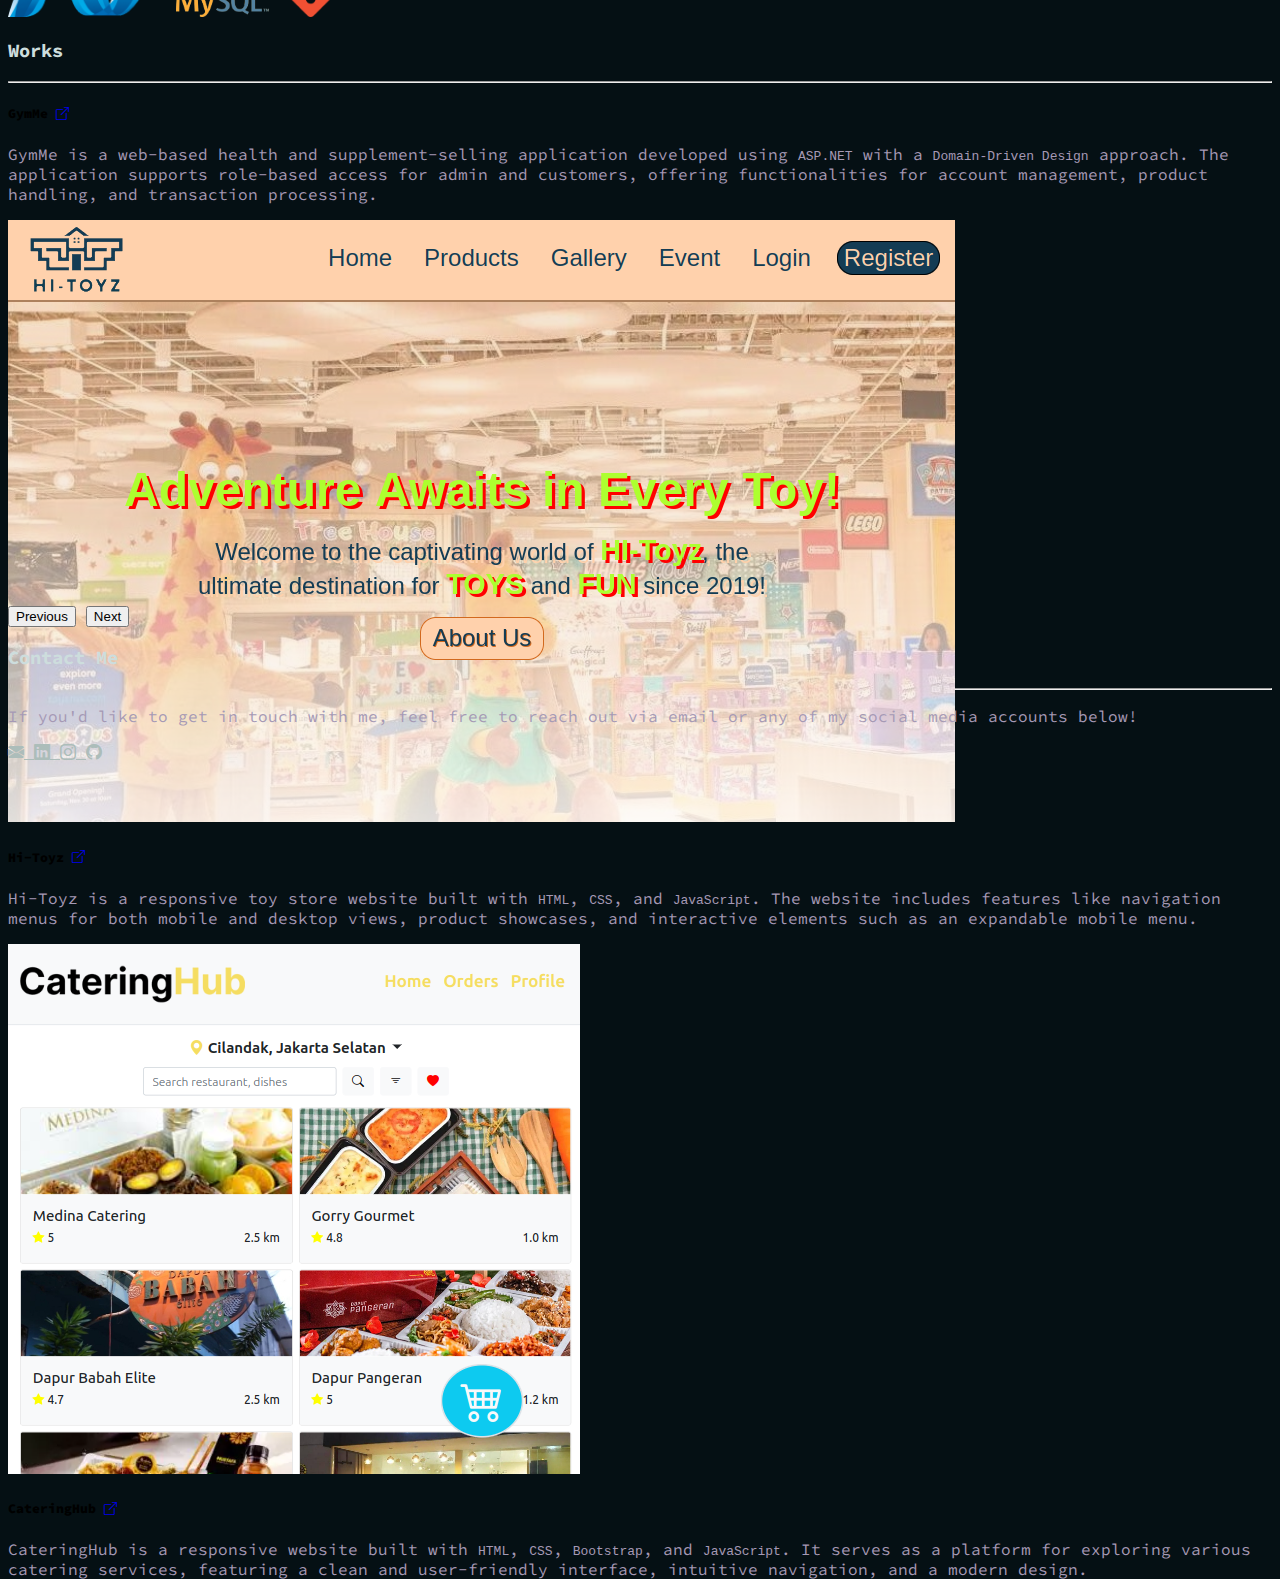
==== commit c2dc0166: "# modified:   index.html update about section" ====
--- a/index.html
+++ b/index.html
@@ -108,6 +108,8 @@
                                     class="img-fluid mx-3 mt-3 mt-sm-1 tech-logo">
                                 <img src="assets/images/js.png" alt="JavaScript"
                                     class="img-fluid mx-3 my-3 my-sm-0 mt-sm-1 tech-logo">
+                                <img src="assets/images/php.png" alt="PHP"
+                                    class="img-fluid mx-3 mt-3 mt-sm-1 tech-logo">
                                 <img src="assets/images/bootstrap.png" alt="Bootstrap"
                                     class="img-fluid mx-3 mt-4 mt-sm-auto tech-bootstrap">
                             </div>
@@ -166,11 +168,11 @@
                     <div class="carousel-inner d-flex align-items-center" style="width:100%; height: 500px!important;">
                         <div class="carousel-item active">
                             <div class="container">
-                                <div class="row align-items-center">
-                                    <div class="mb-3 col-md-6 d-flex justify-content-center">
+                                <div class="row align-items-center justify-content-center">
+                                    <!-- <div class="mb-3 col-md-6 d-flex justify-content-center">
                                         <img src="assets/images/gymme.png" alt="GymMe"
                                             class="border border-2 border-info img-fluid w-75">
-                                    </div>
+                                    </div> -->
                                     <div class="col-md-6">
                                         <h5 class="text-info">
                                             <b>GymMe</b>
@@ -182,7 +184,7 @@
                                             GymMe is a web-based health and supplement-selling application developed
                                             using <code class="fs-6">ASP.NET</code> with a <code
                                                 class="fs-6">Domain-Driven Design</code> approach. The application
-                                            supports role-based access for admin, customer, and guest users, offering
+                                            supports role-based access for admin and customers, offering
                                             functionalities for account management, product handling, and transaction
                                             processing.
                                         </p>
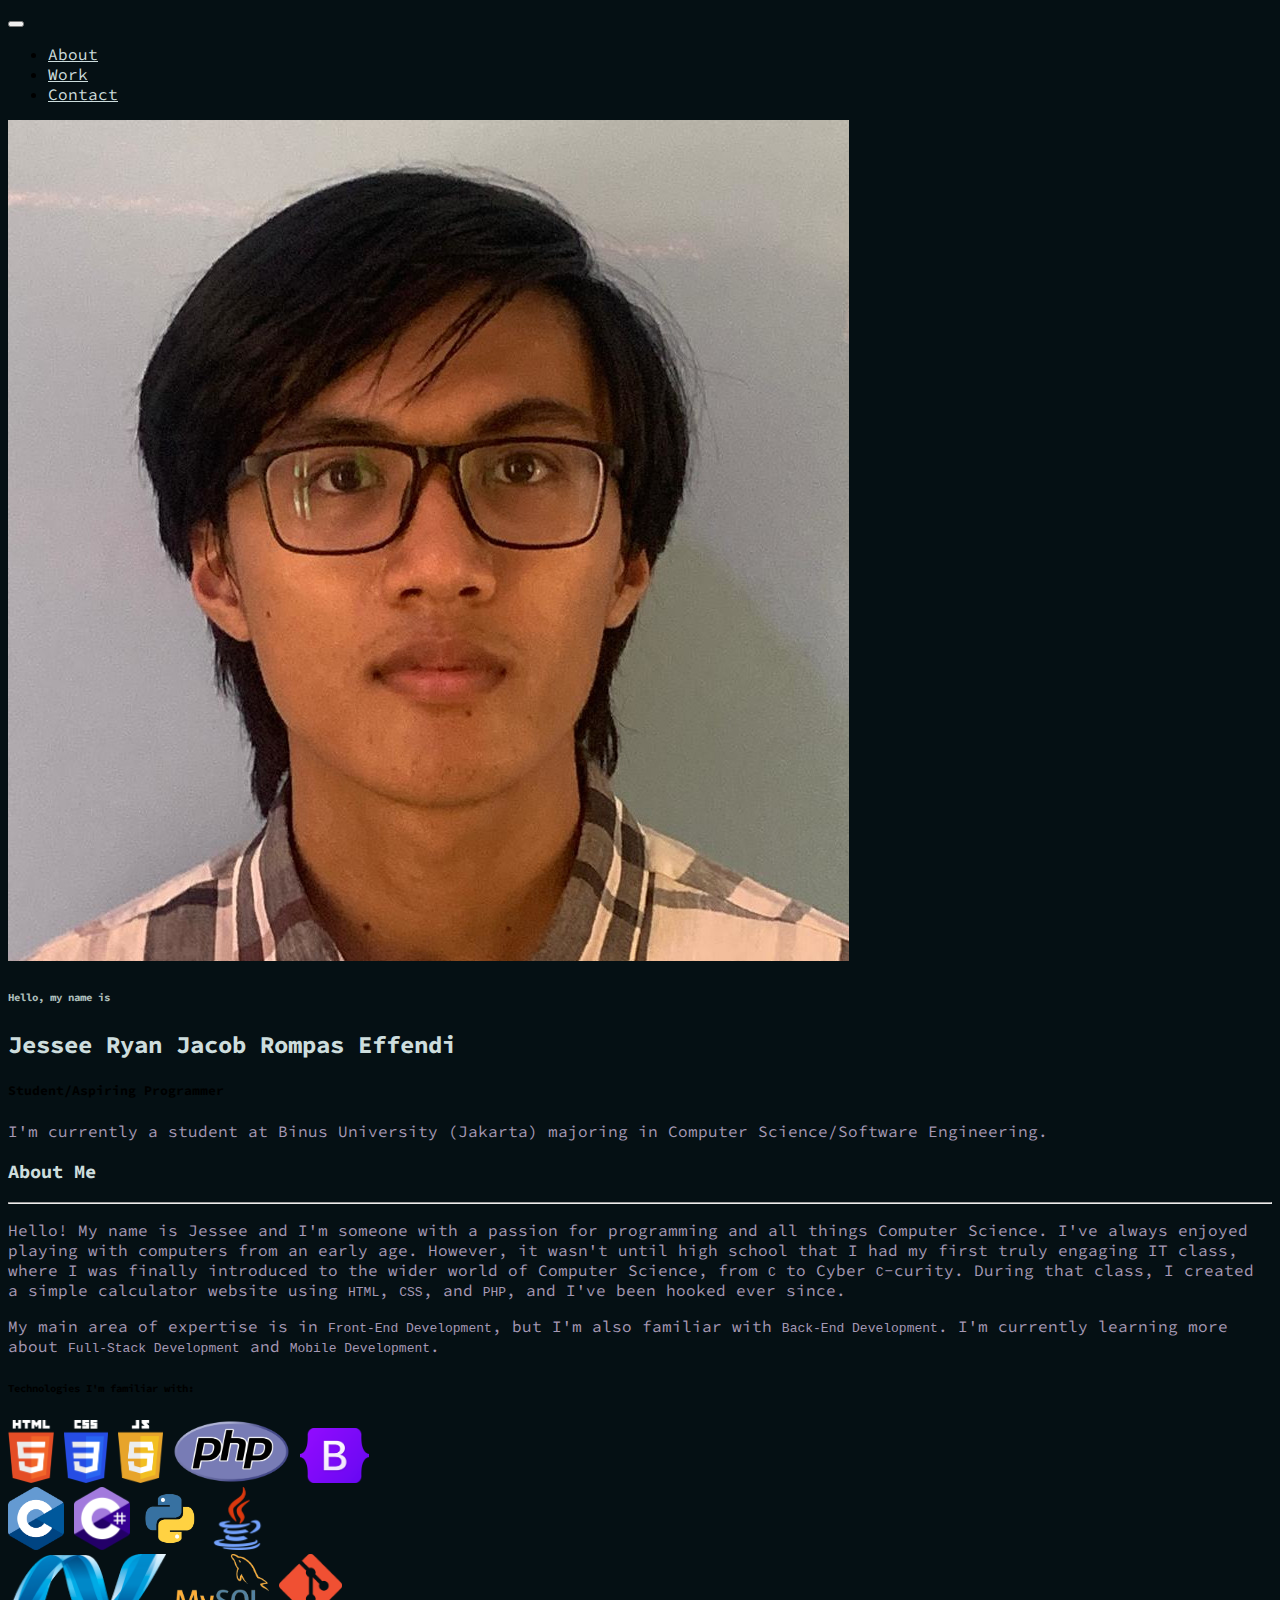
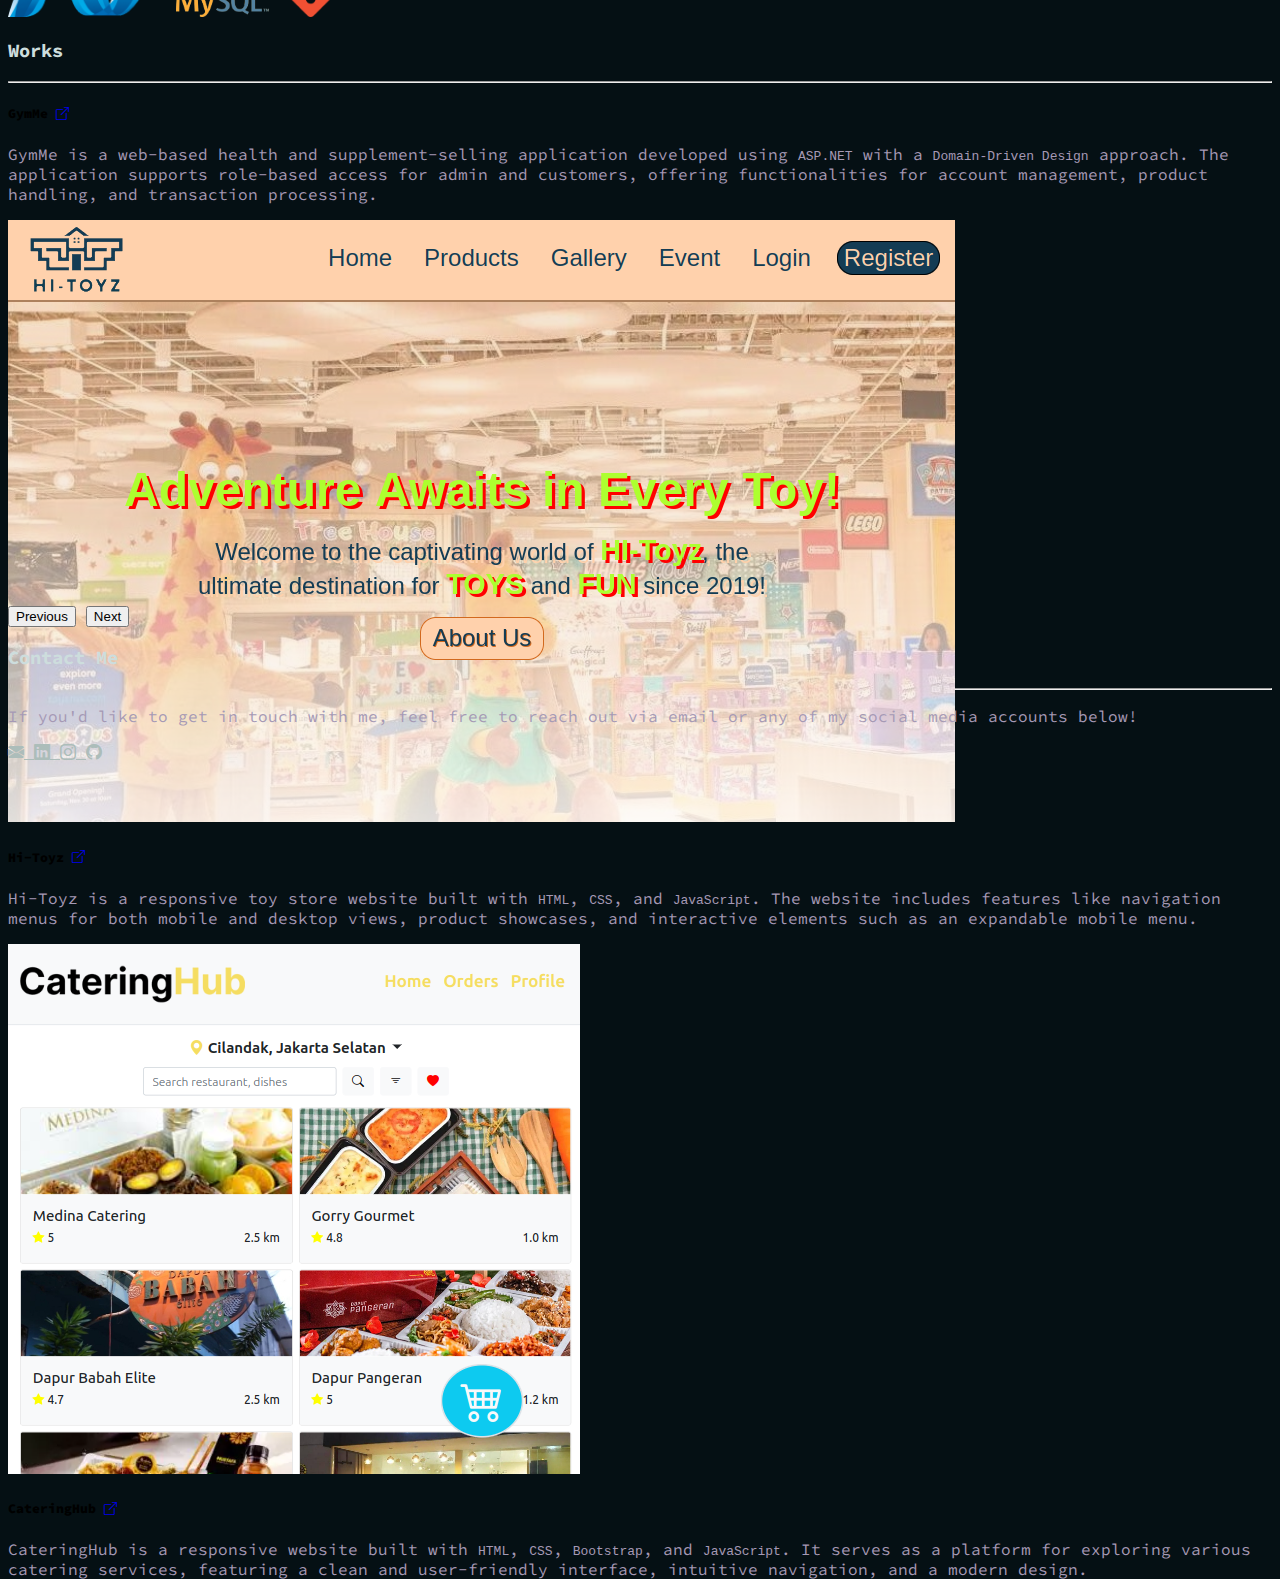
==== commit 1ed996c2: "updated about section" ====
--- a/index.html
+++ b/index.html
@@ -115,8 +115,8 @@
                             </div>
                             <div class="d-flex justify-content-center my-1 my-sm-3 flex-wrap-mobile">
                                 <img src="assets/images/c.png" alt="C" class="img-fluid mx-3 mt-3 mt-sm-1 tech-logo">
-                                <img src="assets/images/cpp.png" alt="C++"
-                                    class="img-fluid mx-3 mt-3 mt-sm-1 tech-logo">
+                                <!-- <img src="assets/images/cpp.png" alt="C++"
+                                    class="img-fluid mx-3 mt-3 mt-sm-1 tech-logo"> -->
                                 <img src="assets/images/csharp.png" alt="C#"
                                     class="img-fluid mx-3 my-3 my-sm-0 mt-sm-1  tech-logo">
                                 <img src="assets/images/python.png" alt="Python"
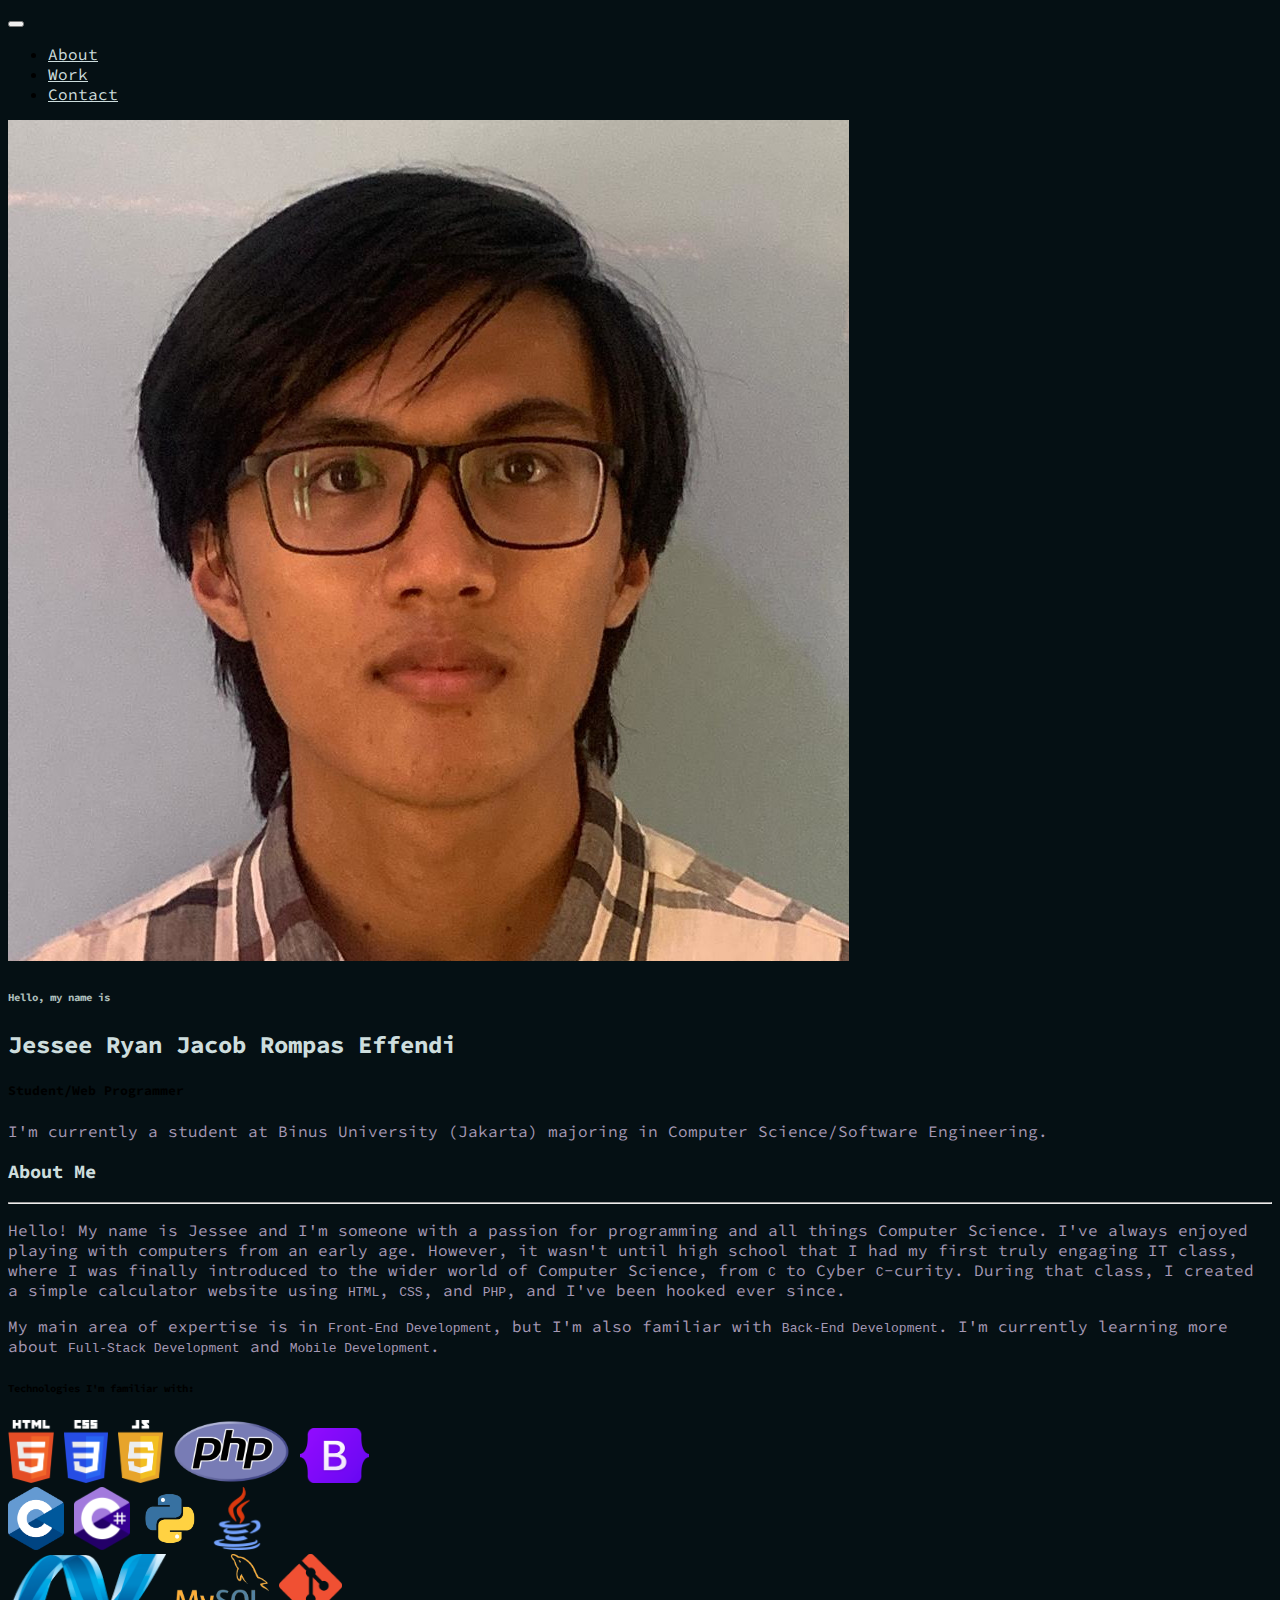
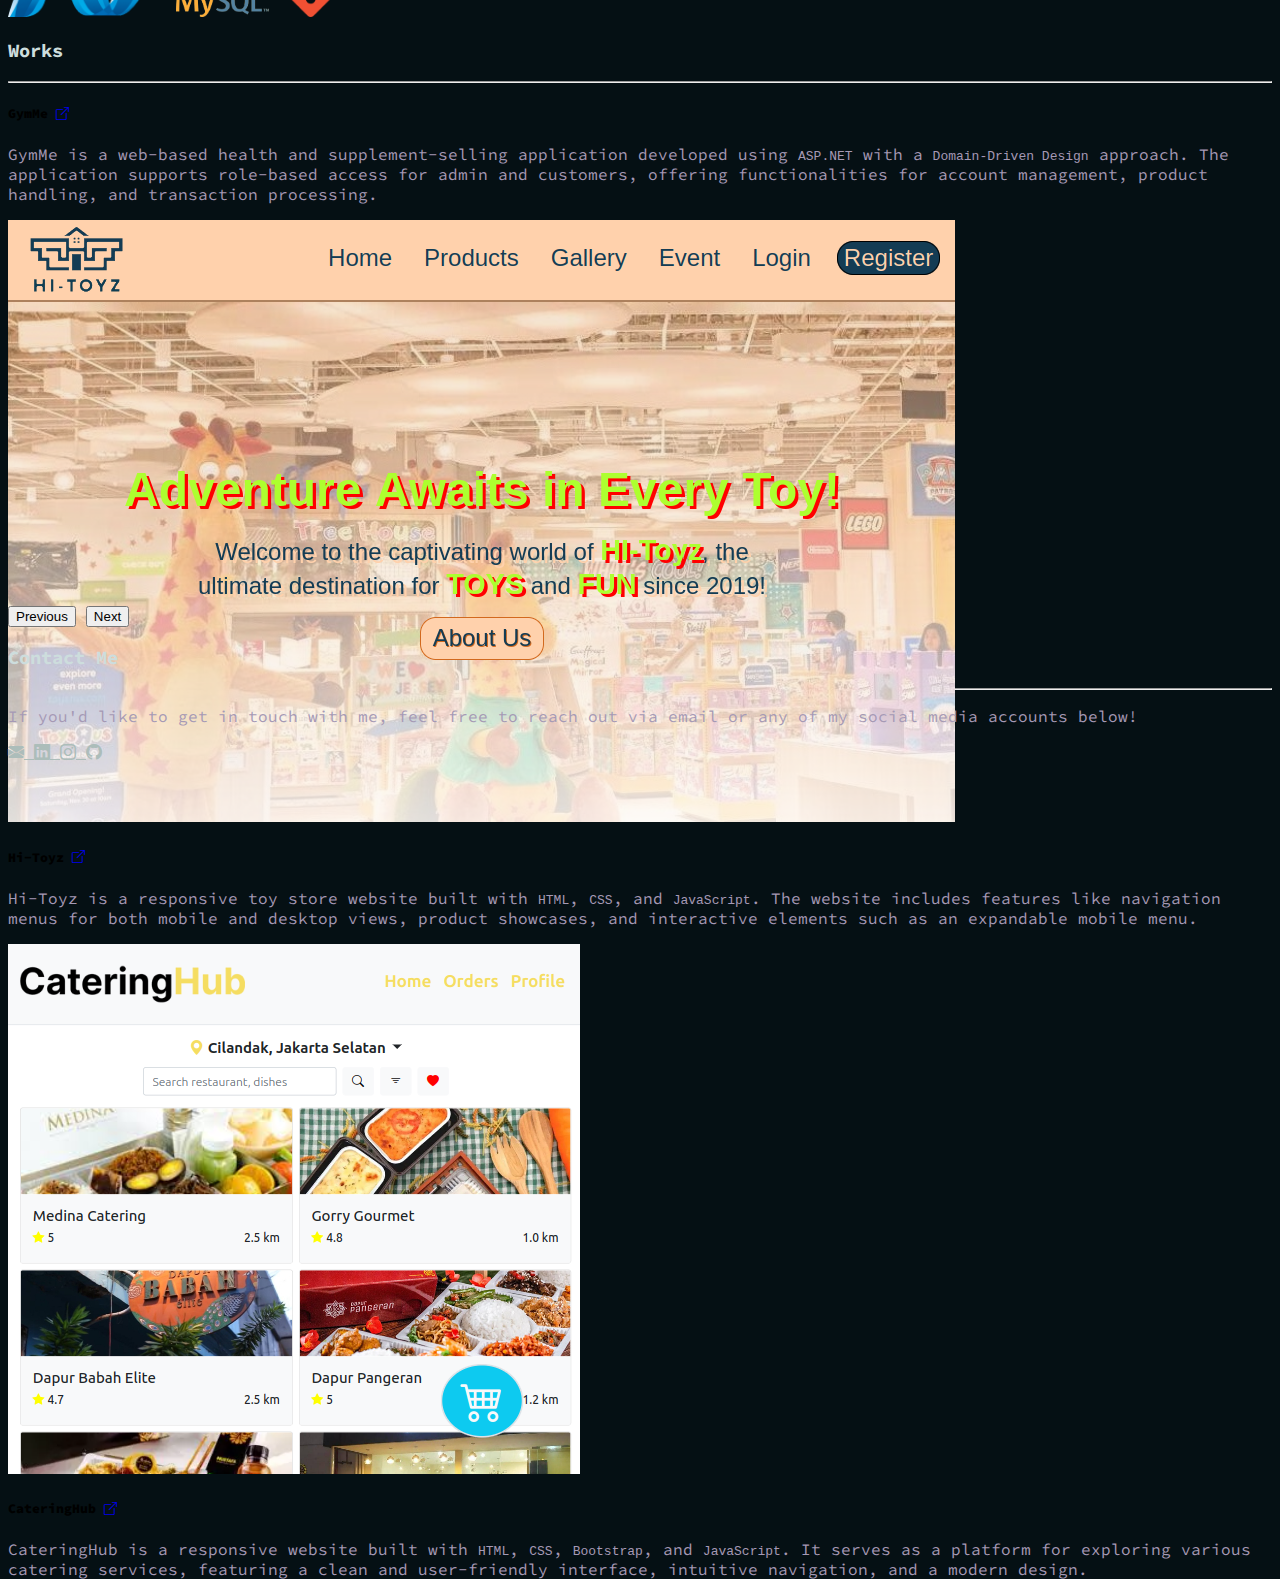
==== commit 49a91cd9: "aspring programmer -> web programmer" ====
--- a/index.html
+++ b/index.html
@@ -58,7 +58,7 @@
                     <div class="col-lg-6 d-flex flex-column justify-content-center pt-5 pt-lg-0 ">
                         <h6 class="text-light">Hello, my name is</h6>
                         <h2 class="text-lighter fw-bold">Jessee Ryan Jacob Rompas Effendi</h2>
-                        <h5 class="text-info fw-bold">Student/Aspiring Programmer</h5>
+                        <h5 class="text-info fw-bold">Student/Web Programmer</h5>
                         <p class="text-primary">
                             I'm currently a student at Binus University (Jakarta) majoring in Computer
                             Science/Software Engineering.
@@ -273,7 +273,7 @@
                             <a href="mailto:jessee.ryan15@gmail.com" class="text-decoration-none text-light">
                                 <i class="bi bi-envelope-fill me-2"></i>
                             </a>
-                            <a href="https://www.linkedin.com/in/jessee-ryan-jacob-rompas-effendi-b53b85250"
+                            <a href="https://www.linkedin.com/in/jessee-ryan-jacob-rompas-effendi"
                                 class="text-decoration-none text-light">
                                 <i class="bi bi-linkedin me-2"></i>
                             </a>
